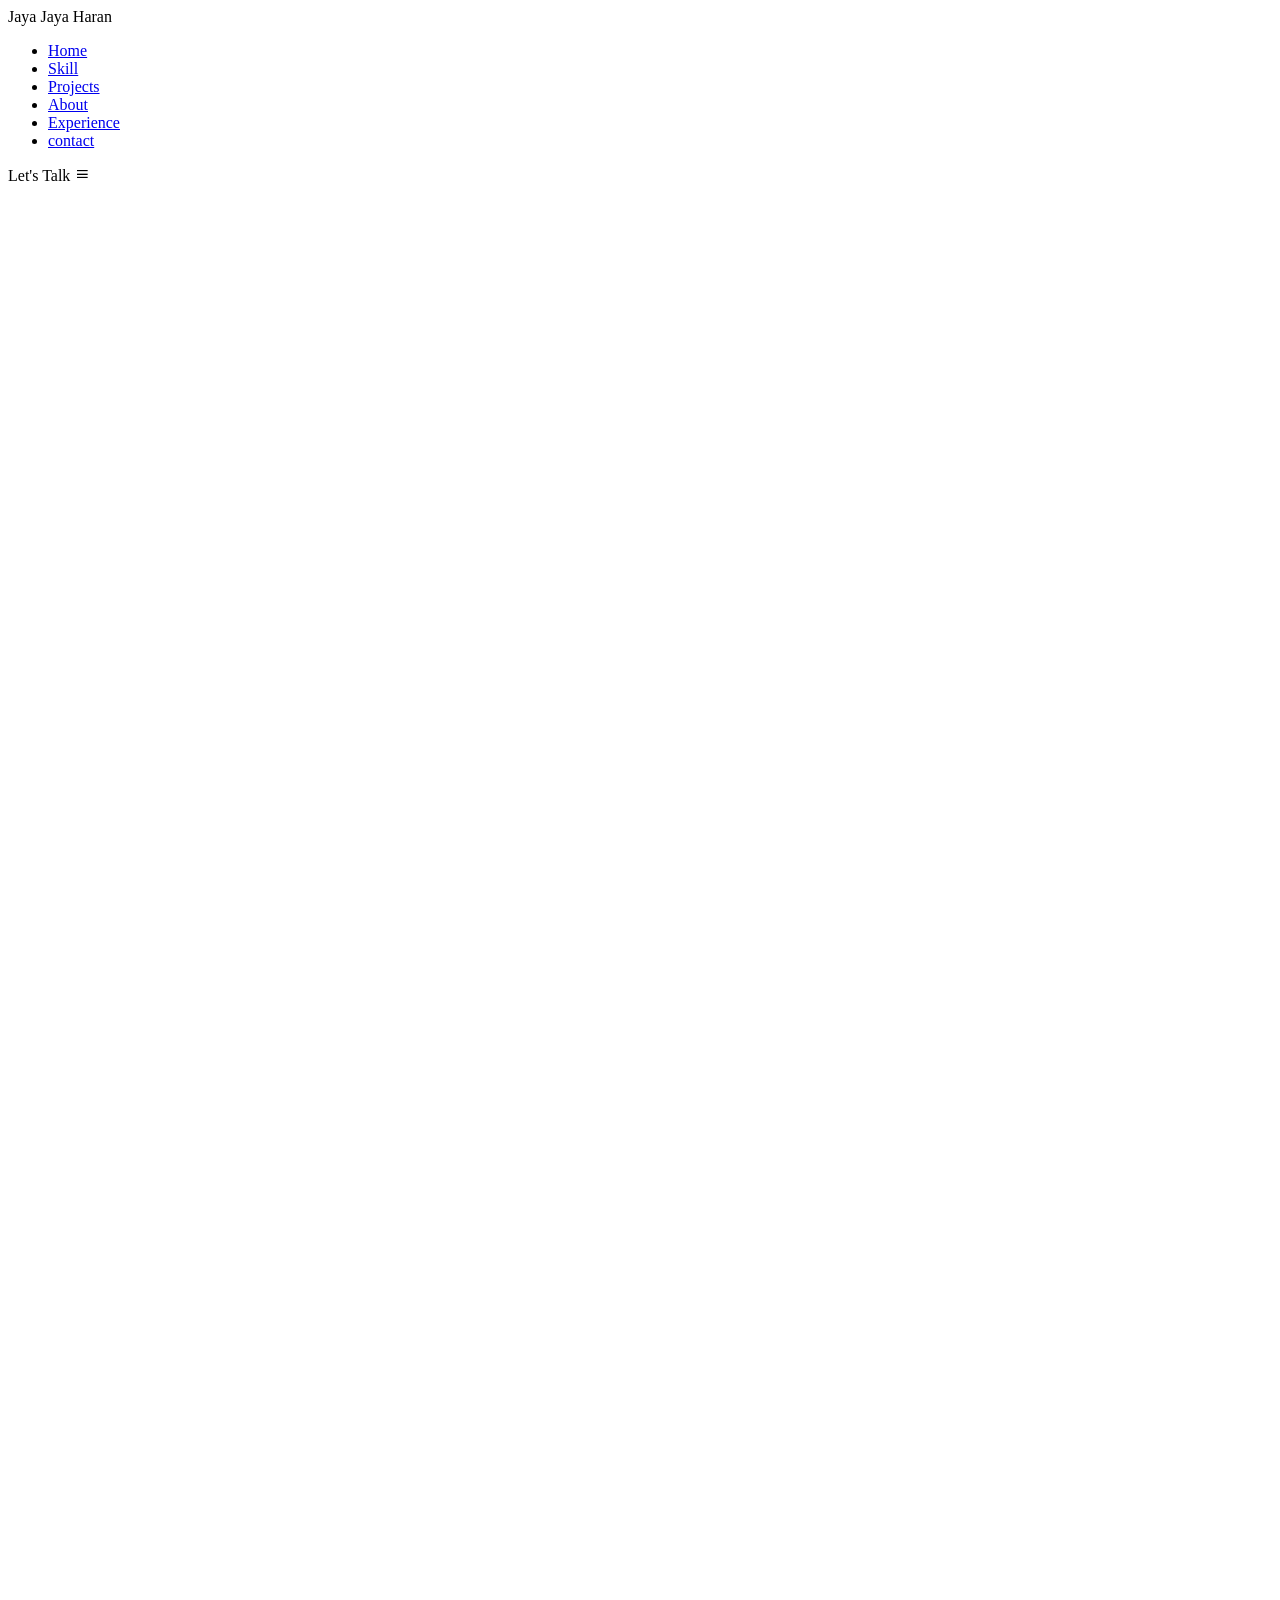
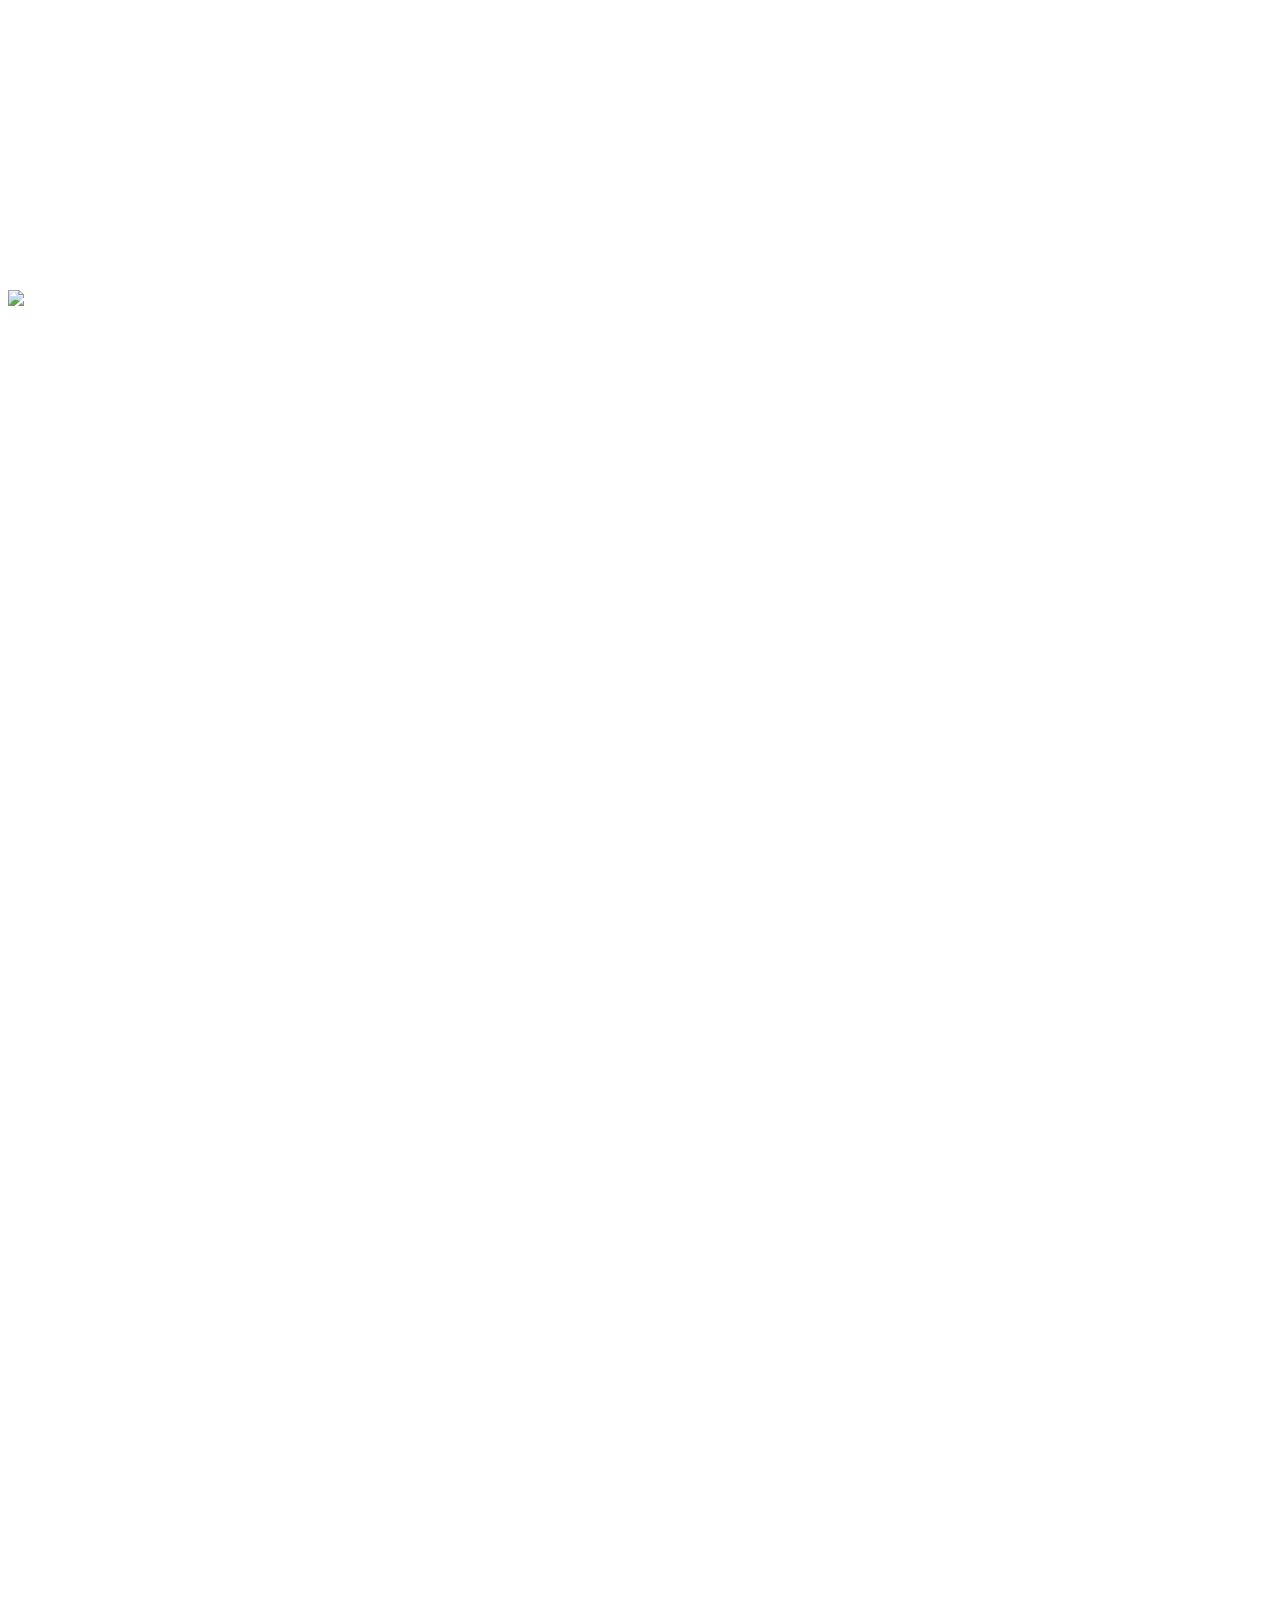
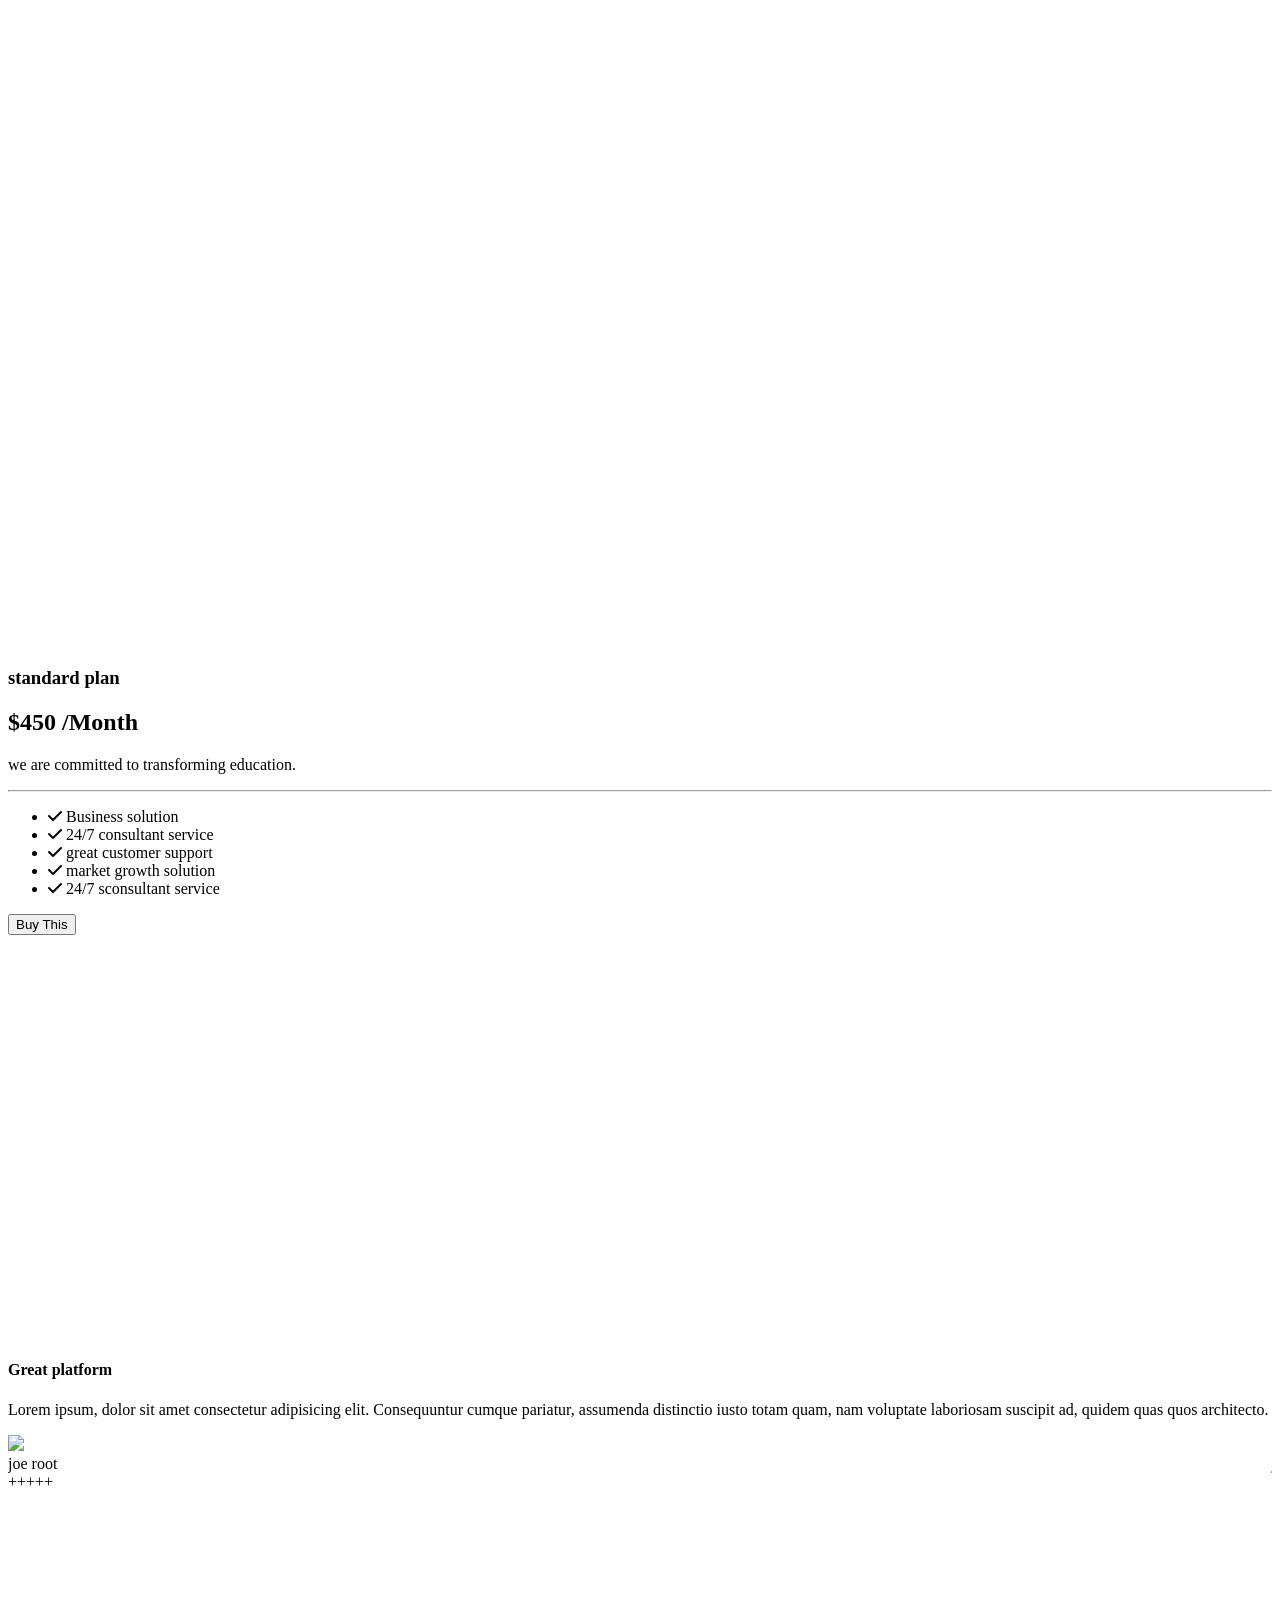
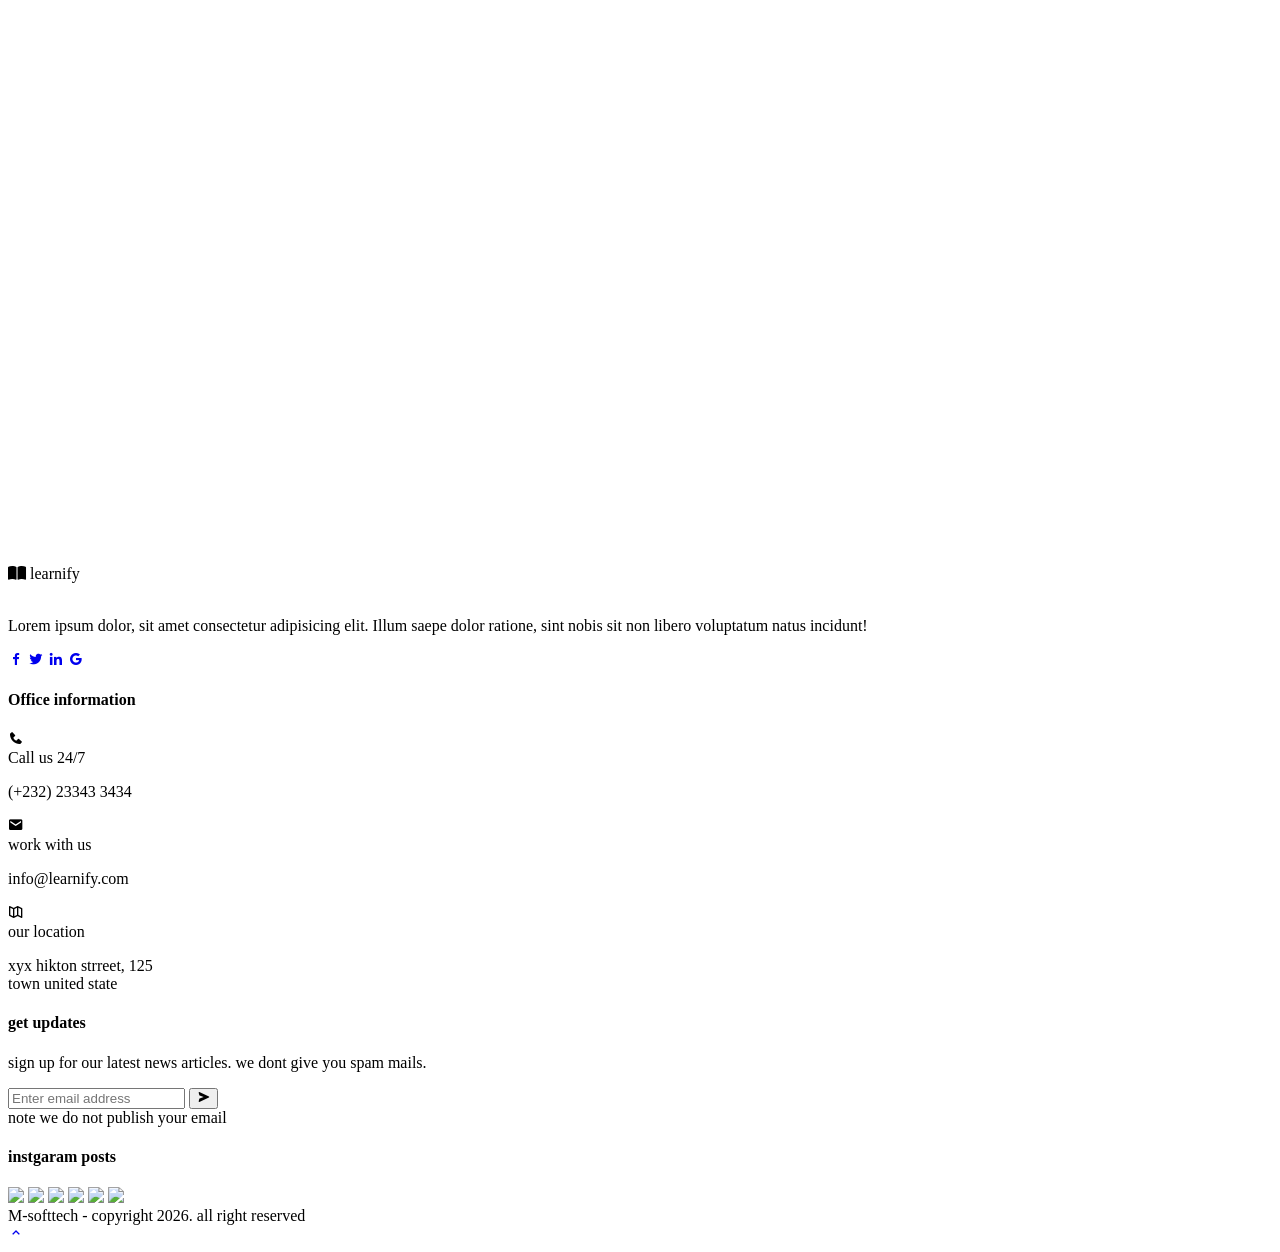
==== index.html @ f3041379 "Update index.html" ====
<!DOCTYPE html>
<html lang="en">
<head>
    <meta charset="UTF-8">
    <meta name="viewport" content="width=device-width, initial-scale=1.0">

   
     
    <title>Document</title>
    <link rel="stylesheet" href="style.css"/>
    <link href="https://cdnjs.cloudflare.com/ajax/libs/font-awesome/6.5.0/css/all.min.css" rel="stylesheet">
    <link href='https://unpkg.com/boxicons@2.1.4/css/boxicons.min.css' rel='stylesheet'>
    <link href="https://cdn.jsdelivr.net/npm/aos@2.3.4/dist/aos.css" rel="stylesheet"/>
    <link rel="stylesheet" href="https://cdn.jsdelivr.net/npm/swiper@11/swiper-bundle.min.css"/>
    


   
</head>
<body>

    <header class="header">
        <div class="container nav">
            <div class="logo">
        
                <span> Jaya Jaya Haran </span>
            </div>

            <ul class="menu" id="menu">
                <li> <a href="#home"> Home </a> </li>
                <li> <a href="#skills"> Skill </a> </li>
                <li> <a href="#courses"> Projects</a> </li>
                <li> <a href="#about-section"> About </a> </li>
                <li> <a href="#experience"> Experience</a> </li>
                <li> <a href="#contact"> contact </a> </li>
            </ul>

            <div class="nav-actions">
                <a class="btn primary"> Let's Talk</a>
                <i class="bx bx-menu hamburger" id="hamburger"></i>
            </div>
        </div>
    </header>

    <section class="home" id="home">
        <div class="container home-flex">

            <div class="home-text" data-aos="fade-left">
                <span class="badge">
                    <i class="fa-solid fa-bolt fa-fade"> </i> Available for freelance & full-time
                </span>
                <h2>Hello, i'm</h2>
                <h1>
                    Jaya Jaya Haran<br/>
                    <span class="gradient-text"> AI & Web Developer </span>
                </h1>
                <p>
                    I build responsive websites and intelligent web applications 
                    by combining modern web development with AI technologies to create efficient 
                    and engaging digital experiences.
                </p>

                <div class="buttons">
                    <a href="#" class="btn primary"> My Projects </a>
                    <a href="#" class="btn outline"> Contact Me</a>
                </div>

                <div class="rating">
                    <div class="count"> <i class="fa-solid fa-check fa-beat"> </i></div>
                    <div class="stars">
                       <i class="fa-solid fa-star fa-fade"></i>
                       <i class="fa-solid fa-star fa-fade"></i>
                       <i class="fa-solid fa-star fa-fade"></i>
                       <i class="fa-solid fa-star fa-fade"></i>
                       <i class="fa-solid fa-star-half-stroke fa-fade"></i>
                       <br/>
                       <span> (4.9)</span>
                       <small style="color:black;"> Client Satisfaction </small>
                    </div>

                    <div class="count"> <i class="fa-solid fa-trophy fa-beat"> </i></div>
                    <div class="stars">
                       <i class="fa-solid fa-star fa-fade"></i>
                       <i class="fa-solid fa-star fa-fade"></i>
                       <i class="fa-solid fa-star fa-fade"></i>
                       <i class="fa-solid fa-star fa-fade"></i>
                       <i class="fa-solid fa-star fa-fade"></i>
                       <br/>
                       <span> (5.0) </span>
                       <small style="color:black;"> Work Quality </small>
                    </div>
                </div>  
                
        </div>
 
            <div class="home-image" data-aos="fade-right">
                <img src="image/image/settings.png" class="img-rotate">
                <img src="image/image/Ai-star.png" class="homeIcon3">
                <div class="image-bg">
                    <img src="image/image/jjherofinal.png">
                </div>

                <div class="instructor-card">
                    <div class="avatars">
                        <img src="image/image/Ai-head.png">
                        <img src="image/image/herorobot.png">
                        <img src="image/image/scorpio.png">

                    </div>
                    <div>
                        <strong>50+</strong>
                        <span>AI-Tools</span>
                    </div>

                </div>

                
            </div>

            

        </div>

        <div class="stats-wrapper" data-aos="zoom-in">
                    <div class="stat-item">
                        <div class="icon-box">
                            <img src="image/image/icon1.png">
                        </div>
                        <div class="stat-text">
                            <h2> 3 Years+</h2>
                            <p> Experience</p>
                        </div>
                    </div>

                    <div class="stat-item">
                        <div class="icon-box">
                            <img src="image/image/icon2.png">
                        </div>
                        <div class="stat-text">
                            <h2> 20+</h2>
                            <p> Live Projects  </p>
                        </div>
                    </div>

                    <div class="stat-item">
                        <div class="icon-box">
                            <img src="image/image/icon3.png">
                        </div>
                        <div class="stat-text">
                            <h2> 10k+</h2>
                            <p> Followers </p>
                        </div>
                    </div>

        </div>
    </section>

    <section class="skills" id="skills">
        <div class="container">

            <div class="section-header" data-aos="zoom-in">
                <div>
                    <h2 class="heading"> Explore my Top <span class="gradient-text"> Skills </span></h2>
                </div>
                <a href="#" class="btn primary"> All Category </a>
            </div>

            <div class="category-grid" data-aos="fade-left">
                <div class="category-card">
                  <div class="icon design">
                    <img src="image/image/icon1.png">
                  </div>
                  <div>
                    <h3> Web Development </h3>
                    <span> 250+ courses available </span>
                  </div>
                </div>

                <div class="category-card ">
                  <div class="icon marketing">
                    <img src="image/image/icon2.png">
                  </div>
                  <div>
                    <h3> Prompt Engineering</h3>
                    <span> 300+ courses available </span>
                  </div>
                </div>

                <div class="category-card">
                  <div class="icon digital">
                    <img src="image/image/icon3.png">
                  </div>
                  <div>
                    <h3> Agentic AI </h3>
                    <span> 150+ courses available </span>
                  </div>
                </div>

                <div class="category-card">
                  <div class="icon business">
                    <img src="image/image/icon4.png">
                  </div>
                  <div>
                    <h3> Generative AI </h3>
                    <span> 170+ courses available </span>
                  </div>
                </div>

                <div class="category-card">
                  <div class="icon finance">
                    <img src="image/image/icon5.png">
                  </div>
                  <div>
                    <h3> AI and Green Skills </h3>
                    <span> 250+ courses available </span>
                  </div>
                </div>

                <div class="category-card">
                  <div class="icon self">
                    <img src="image/image/icon6.png">
                  </div>
                  <div>
                    <h3> Claude Code</h3>
                    <span> 250+ courses available </span>
                  </div>
                </div>

                <div class="category-card">
                  <div class="icon design">
                    <img src="image/image/icon7.png">
                  </div>
                  <div>
                    <h3> Robotics Process Automation </h3>
                    <span> 250+ courses available </span>
                  </div>
                </div>

                <div class="category-card">
                  <div class="icon design">
                    <img src="image/image/icon8.png">
                  </div>
                  <div>
                    <h3> Salesforce Development </h3>
                    <span> 250+ courses available </span>
                  </div>
                </div>

                <div class="category-card">
                  <div class="icon design">
                    <img src="image/image/icon9.png">
                  </div>
                  <div>
                    <h3> Experience Based Project  </h3>
                    <span> 250+ courses available </span>
                  </div>
                </div>
            </div>
        </div>
    </section>
    
    <section class="courses">
        <div class="container">
            <img src="image/image/settings.png" class="homeIcon3">

            <div class="section-header" data-aos="zoom-in">
                <div>
                    <h2 class="heading">My Real-World
                    <span class="gradient-text"> Projects  </span> </h2>
                    <p> we are committed to transforming eduction. </p>
                </div>
                <a href="#" class="btn primary"> see all </a>
            </div>

            <div class="course-grid" data-aos="fade-right">
                <!-- card 1 -->
                <div class="course-card">
                    <img src="image/image/pro.daily thanthi.jpeg">
                    <div class="course-content">
                        <span class="badge"> Web design </span>
                        <h3> Learn app development in 30 days </h3>

                        <div class="course-meta">
                            <div>
                                <i class="fa fa-user"></i> 500k+
                            </div>
                            <div>
                                <i class="fa fa-star"> </i> 4.9
                            </div>
                            <div>
                                <i class="fa fa-dollar-sign"> </i> $105.00
                            </div>
                        </div>
                    </div>
                </div>

                <!-- card 2 -->
                <div class="course-card">
                    <img src="image/image/pro.thanthione.jpeg">
                    <div class="course-content">
                        <span class="badge"> Graphic Design </span>
                        <h3> advance motion graphics </h3>

                        <div class="course-meta">
                            <div>
                                <i class="fa fa-user"></i> 500k+
                            </div>
                            <div>
                                <i class="fa fa-star"> </i> 4.9
                            </div>
                            <div>
                                <i class="fa fa-dollar-sign"> </i> $105.00
                            </div>
                        </div>
                    </div>
                </div>

                <!-- card 3 -->
                <div class="course-card">
                    <img src="image/image/pro.thanthitv.jpeg">
                    <div class="course-content">
                        <span class="badge green"> Web design </span>
                        <h3> Learn cms development in 30 days </h3>

                        <div class="course-meta">
                            <div>
                                <i class="fa fa-user"></i> 500k+
                            </div>
                            <div>
                                <i class="fa fa-star"> </i> 4.9
                            </div>
                            <div>
                                <i class="fa fa-dollar-sign"> </i> $105.00
                            </div>
                        </div>
                    </div>
                </div>

                <!-- card 4 -->
                <div class="course-card">
                    <img src="image/image/pro.dtnext.jpeg">
                    <div class="course-content">
                        <span class="badge"> Web design </span>
                        <h3> Learn app development in 30 days </h3>

                        <div class="course-meta">
                            <div>
                                <i class="fa fa-user"></i> 500k+
                            </div>
                            <div>
                                <i class="fa fa-star"> </i> 4.9
                            </div>
                            <div>
                                <i class="fa fa-dollar-sign"> </i> $105.00
                            </div>
                        </div>
                    </div>
                </div>

                <!-- card 5 -->
                <div class="course-card">
                    <img src="image/image/pro.bmw.jpeg">
                    <div class="course-content">
                        <span class="badge purple"> art </span>
                        <h3> advance drawing </h3>

                        <div class="course-meta">
                            <div>
                                <i class="fa fa-user"></i> 500k+
                            </div>
                            <div>
                                <i class="fa fa-star"> </i> 4.9
                            </div>
                            <div>
                                <i class="fa fa-dollar-sign"> </i> $105.00
                            </div>
                        </div>
                    </div>
                </div>

                <!-- card 6 -->
                <div class="course-card">
                    <img src="image/image/pro.realestate.jpeg">
                    <div class="course-content">
                        <span class="badge"> media </span>
                        <h3> advance videgraphy course </h3>

                        <div class="course-meta">
                            <div>
                                <i class="fa fa-user"></i> 500k+
                            </div>
                            <div>
                                <i class="fa fa-star"> </i> 4.9
                            </div>
                            <div>
                                <i class="fa fa-dollar-sign"> </i> $105.00
                            </div>
                        </div>
                    </div>
                </div>
            </div>
        </div>
    </section>

    <!--about section-->

    <section class="about-section">
        <div class="about-container">

            <div class="about-left" data-aos="fade-left">
                <div class="dots"></div>
                <div class="blog"></div>
                <img src="image/image/about.jpg" class="main-img">
                <div class="video-card">
                    <div style="position: relative;">
                        <img src="image/image/about1.jpg">
                        <div class="play-btn">
                            <i class="bx bx-play"> </i>
                            <div class="rippleCircle"></div>
                        </div>
                        
                    </div>
                </div>

               <div class="award-card">
                  <div class="award-icon">
                      <i class="bx bx-trophy"></i>
                  </div>
                  <div class="award-text">
                      <h4>29+</h4>
                      <span> wonderful awards</span>
                  </div>
               </div>
            </div>

            <div class="about-right" data-aos="fade-right">
                <small>ABOUT US </small>
                <h2 class="heading">
                    Learn & grow your skills <br/>
                    From <span class="highlight"> Any where</span>
                </h2>
                <p>Lorem ipsum dolor, sit amet consectetur adipisicing elit. 
                    Dicta iusto possimus nesciunt unde ipsum optio repellendus,
                    dolore dignissimos.
                </p>
                <ul class="about-list">
                    <li>
                        <div class="check">
                            <i class="bx bx-check"></i>
                        </div>
                        Expert traniers
                    </li>
                    <li>
                        <div class="check">
                            <i class="bx bx-check"></i>
                        </div>
                        online remote learning
                    </li>
                    <li>
                        <div class="check">
                            <i class="bx bx-check"></i>
                        </div>
                        Lifetime access
                    </li>
                </ul>
            </div>

            <div class="circle-shapes"></div>
        </div>
    </section>

    <!--pricing section-->

    <section class="pricing">
        <div class="container">
            <div class="common-header" data-aos="zoom-in">
                <span class="small-title"> price plans </span>
                <h2 class="heading">pricing & <span class="highlight"
                > plans </span>
                <p><spam class="save"> save over 25% </spam>
                when you select annual billing </p>
                <br/>
                <div class="toggle">
                    <button class="active"> Monthly plan </button>
                    <button> Yearly plan </button>
                </div>
            </div>

            <div class="pricing-grid">

                <!--basic-->

                <div class="price-card" data-aos="fade-left">
                    <h3> Basic plan </h3>
                    <h1> $250 <span> /Month </span> </h1>
                    <p class="desc"> we are committed to transforming 
                    education. </p>
                    <hr/>

                    <ul>
                        <li>
                            <i class="fa fa-check"> </i> Business
                            solution
                        </li>
                        <li>
                            <i class="fa fa-check"> </i> 24/7 
                            consultant service
                        </li>
                        <li>
                            <i class="fa fa-check"> </i> great
                            customer support
                        </li>
                        <li class="disabled">
                            <i class="fa fa-check"> </i> market growth
                            solution
                        </li>
                        <li class="disabled">
                            <i class="fa fa-check"> </i> 24/7
                            sconsultant service
                        </li>
                    </ul>
                    <button class="btn outline"> Buy This </button>
            </div>

            <!--standard-->

                <div class="price-card active">
                    <h3> standard plan </h3>
                    <h1> $450 <span> /Month </span> </h1>
                    <p class="desc"> we are committed to transforming 
                    education. </p>
                    <hr/>

                    <ul>
                        <li>
                            <i class="fa fa-check"> </i> Business
                            solution
                        </li>
                        <li>
                            <i class="fa fa-check"> </i> 24/7 
                            consultant service
                        </li>
                        <li>
                            <i class="fa fa-check"> </i> great
                            customer support
                        </li>
                        <li>
                            <i class="fa fa-check"> </i> market growth
                            solution
                        </li>
                        <li>
                            <i class="fa fa-check"> </i> 24/7
                            sconsultant service
                        </li>
                    </ul>
                    <button class="btn outline"> Buy This </button>
            </div>

            <!--premium-->

                <div class="price-card" data-aos="fade-up">
                    <h3> premium plan </h3>
                    <h1> $650 <span> /Month </span> </h1>
                    <p class="desc"> we are committed to transforming 
                    education. </p>
                    <hr/>

                    <ul>
                        <li>
                            <i class="fa fa-check"> </i> Business
                            solution
                        </li>
                        <li>
                            <i class="fa fa-check"> </i> 24/7 
                            consultant service
                        </li>
                        <li>
                            <i class="fa fa-check"> </i> great
                            customer support
                        </li>
                        <li class="disabled">
                            <i class="fa fa-check"> </i> market growth
                            solution
                        </li>
                        <li class="disabled">
                            <i class="fa fa-check"> </i> 24/7
                            sconsultant service
                        </li>
                    </ul>
                    <button class="btn outline"> Buy This </button>
            </div>
        </div>

    </section>

    <!--testimonial-->

    <section class="testimonial-section">
        <div class="container">
             <div class="section-header" data-aos="zoom-in">
                <h2 class="heading" style="width: 400px; color:white;">
                    what our students are saying
                </h2> 
                <p style="max-width: 400px; width:100%; color:#f9f9f9;">
                    educate the ultimate destination for knowledge seekers
                    and educators alike. we are commited to transforming
                    education.
                </p>  
             </div>
              
             <div class="swiper testimonialSwiper" data-aos"fade-left">
                <div class="swiper-wrapper">

                    <!--slide 1-->
                    <div class="swiper-slide">
                        <div class="testimonial-card">
                            <div>
                                <h4> Great platform </h4>
                                <p>
                                    Lorem ipsum, dolor sit amet consectetur adipisicing elit. Consequuntur 
                                    cumque pariatur, assumenda distinctio iusto totam quam, nam voluptate laboriosam 
                                    suscipit ad, quidem quas quos architecto.
                                </p>
                            </div>

                            <div class="divider"></div>
                            <div class="user">
                                <img src="image/image/t1.jpg">
                                <div>
                                    <div class="name"> joe root </div>
                                    <div class="stars"> +++++ </div>

                                </div>
                            </div>
                        </div>
                    </div>

                    <!--slide 2-->
                    <div class="swiper-slide">
                        <div class="testimonial-card">
                            <div>
                                <h4> Great platform </h4>
                                <p>
                                    Lorem ipsum, dolor sit amet consectetur adipisicing elit. Consequuntur 
                                    cumque pariatur, assumenda distinctio iusto totam quam, nam voluptate laboriosam 
                                    suscipit ad, quidem quas quos architecto.
                                </p>
                            </div>

                            <div class="divider"></div>
                            <div class="user">
                                <img src="image/image/t2.jpg">
                                <div>
                                    <div class="name"> joe root </div>
                                    <div class="stars"> +++++ </div>

                                </div>
                            </div>
                        </div>
                    </div>

                    <!--slide 3-->
                    <div class="swiper-slide">
                        <div class="testimonial-card">
                            <div>
                                <h4> Great platform </h4>
                                <p>
                                    Lorem ipsum, dolor sit amet consectetur adipisicing elit. Consequuntur 
                                    cumque pariatur, assumenda distinctio iusto totam quam, nam voluptate laboriosam 
                                    suscipit ad, quidem quas quos architecto.
                                </p>
                            </div>

                            <div class="divider"></div>
                            <div class="user">
                                <img src="image/image/t3.jpg">
                                <div>
                                    <div class="name"> joe root </div>
                                    <div class="stars"> +++++ </div>

                                </div>
                            </div>
                        </div>
                    </div>

                    <!--slide 4-->
                    <div class="swiper-slide">
                        <div class="testimonial-card">
                            <div>
                                <h4> Great platform </h4>
                                <p>
                                    Lorem ipsum, dolor sit amet consectetur adipisicing elit. Consequuntur 
                                    cumque pariatur, assumenda distinctio iusto totam quam, nam voluptate laboriosam 
                                    susckin ad gyrygyg jhyytty.
                                </p>
                            </div>

                            <div class="divider"></div>
                            <div class="user">
                                <img src="image/image/t1.jpg">
                                <div>
                                    <div class="name"> joe root </div>
                                    <div class="stars"> +++++ </div>

                                </div>
                            </div>
                        </div>
                    </div>
                </div>
    </div>    


    </section>

    <!--quote section-->

    <section class="quote-section">
        <div class="quote-container">
            <div class="quote-image" data-aos="fade-left">
                <img src="image/image/offer-banner.png">
            </div>

            <div class="quote-form" data-aos="fade-right">
                <small> Make an Appointments </small>
                <h2 class="heading"> request a free <span class="highlight"> Quote </span></h2>
                <br/>
                <form>
                    <div class="form-row">
                        <input type="text" id="name"  placeholder="Your Name">
                        <input type="email" id="email" placeholder="Email Address">
                        
                    </div>
                    
                    <input type="text" id="subject" placeholder="subject">
                    <textarea id="message"  placeholder="Type Your Message"></textarea>
                    <button type="button" onclick="sendMail()" class="btn primary">submit message</button>
                </form>
            </div>
        </div>
    </section>

    <!--blog section-->
 
    <section class="blog-section">
        <div class="container">
            <div class="common-header" data-aos="zoom-in">
                <small> blog post </small>
                <h2 class="heading"> News & <span class="highlight"> 
                    UPdates</span></h2>
            </div>

            <div class="blog-grid">
                <!--blog card 1-->
                <div class="blog-card" data-aos="fade-left">
                    <div class="blog-image">
                        <img src="image/image/blog-1.jpg">
                        <span class="date"> 25.05.2025</span>
                    </div>
                    <p class="meta">
                         Business solution <span> / BY DAVID DOLEAN </span>
                    </p>
                    <h3> Old generation settele tips of the new ages upps!</h3>
                    <button class="btn primary"> Read More </button>
                </div>

                <!--blog card 2-->
                <div class="blog-card" data-aos="fade-left">
                    <div class="blog-image">
                        <img src="image/image/blog-2.jpg">
                        <span class="date"> 25.05.2025</span>
                    </div>
                    <p class="meta">
                         Business solution <span> / BY DAVID DOLEAN </span>
                    </p>
                    <h3> Old generation settele tips of the new ages upps!</h3>
                    <button class="btn primary"> Read More </button>
                </div>

                <!--blog card 3-->
                <div class="blog-card" data-aos="fade-left">
                    <div class="blog-image">
                        <img src="image/image/blog-3.jpg">
                        <span class="date"> 25.05.2025</span>
                    </div>
                    <p class="meta">
                         Business solution <span> / BY DAVID DOLEAN </span>
                    </p>
                    <h3> Old generation settele tips of the new ages upps!</h3>
                    <button class="btn primary"> Read More </button>
                </div>

            </div>
        </div>
    </section>

    <!--footer-->
    <footer class="footer">
        <div class="footer-container">

            <div class="footer-col">
                <div class="logo">
                    <i class="fa-solid fa-book-open"></i>
                    <span> learnify </span>
                </div>
                <br/>
                <p>
                    Lorem ipsum dolor, sit amet consectetur adipisicing elit. 
                    Illum saepe dolor ratione, sint nobis sit non libero
                     voluptatum natus incidunt!
                </p>

                <div class="socials">
                    <a href="#"><i class="bx bxl-facebook"> </i></a>
                    <a href="#"><i class="bx bxl-twitter"> </i></a>
                    <a href="#"><i class="bx bxl-linkedin"> </i></a>
                    <a href="#"><i class="bx bxl-google"> </i></a>
                </div>

            </div>

            <div class="footer-col">
                <h4> Office information </h4>
                <div class="info">
                    <div class="footerIcon">
                        <i class="bx bxs-phone"></i>
                    </div>
                    <div>
                        <span>Call us 24/7 </span>
                        <p>(+232) 23343 3434</p>
                    </div>
                </div>

                <div class="info">
                    <div class="footerIcon">
                        <i class="bx bxs-envelope"></i>
                    </div>
                    <div>
                        <span> work with us</span>
                        <p>info@learnify.com</p>
                    </div>
                </div>

                <div class="info">
                    <div class="footerIcon">
                        <i class="bx bx-map-alt"></i>
                    </div>
                    <div>
                        <span>our location </span>
                        <p> xyx hikton strreet, 125<br/> town united state</p>
                    </div>
                </div>
            </div>

            <div class="footer-col">
                <h4> get updates </h4>
                <p> sign up for our latest news articles.
                    we dont give you spam mails.
                </p>
                <div class="newsletter">
                    <input type="email" placeholder="Enter email address">
                    <button><i class="bx bxs-send"></i></button>
                </div>
                <div class="note">
                    note we do not publish your email
                </div>
            </div>

            <div class="footer-col">
                <h4> instgaram posts </h4>
                <div class="insta-grid">
                    <img src="image/image/about.jpg">
                    <img src="image/image/about1.jpg">
                    <img src="image/image/about2.jpg">
                    <img src="image/image/blog-1.jpg">
                    <img src="image/image/blog-2.jpg">
                    <img src="image/image/blog-3.jpg">
                </div>
            </div>
        </div>

        <div class="footer-bottom">
            M-softtech - copyright 2026. all right reserved
        </div>
        <a class="scroll-top" href="#top"> 
            <i class="bx bx-chevron-up"></i>
        </a>
    </footer>

    <script src="https://cdn.jsdelivr.net/npm/emailjs-com@3/dist/email.min.js"></script>

<script>

(function(){
emailjs.init("VIkeJvMLtu7waqrSd"); 
})();

function sendMail(){

var params = {
name: document.getElementById("name").value,
email: document.getElementById("email").value,
subject: document.getElementById("subject").value,
message: document.getElementById("message").value
};

emailjs.send("service_vnvthb8","template_kcks21m",params)
.then(function(res){

alert("Message Sent Successfully ✅");

document.getElementById("name").value="";
document.getElementById("email").value="";
document.getElementById("subject").value="";
document.getElementById("message").value="";

})
.catch(function(err){
alert("Failed to send message ❌");
});

}

</script>
      

    <script src="https://cdn.jsdelivr.net/npm/swiper@11/swiper-bundle.min.js"> </script> 

    <script src="https://cdnjs.cloudflare.com/ajax/libs/aos/2.3.4/aos.js"> </script>

    <script src="custom.js"> </script> 

    
</body>  

</html>
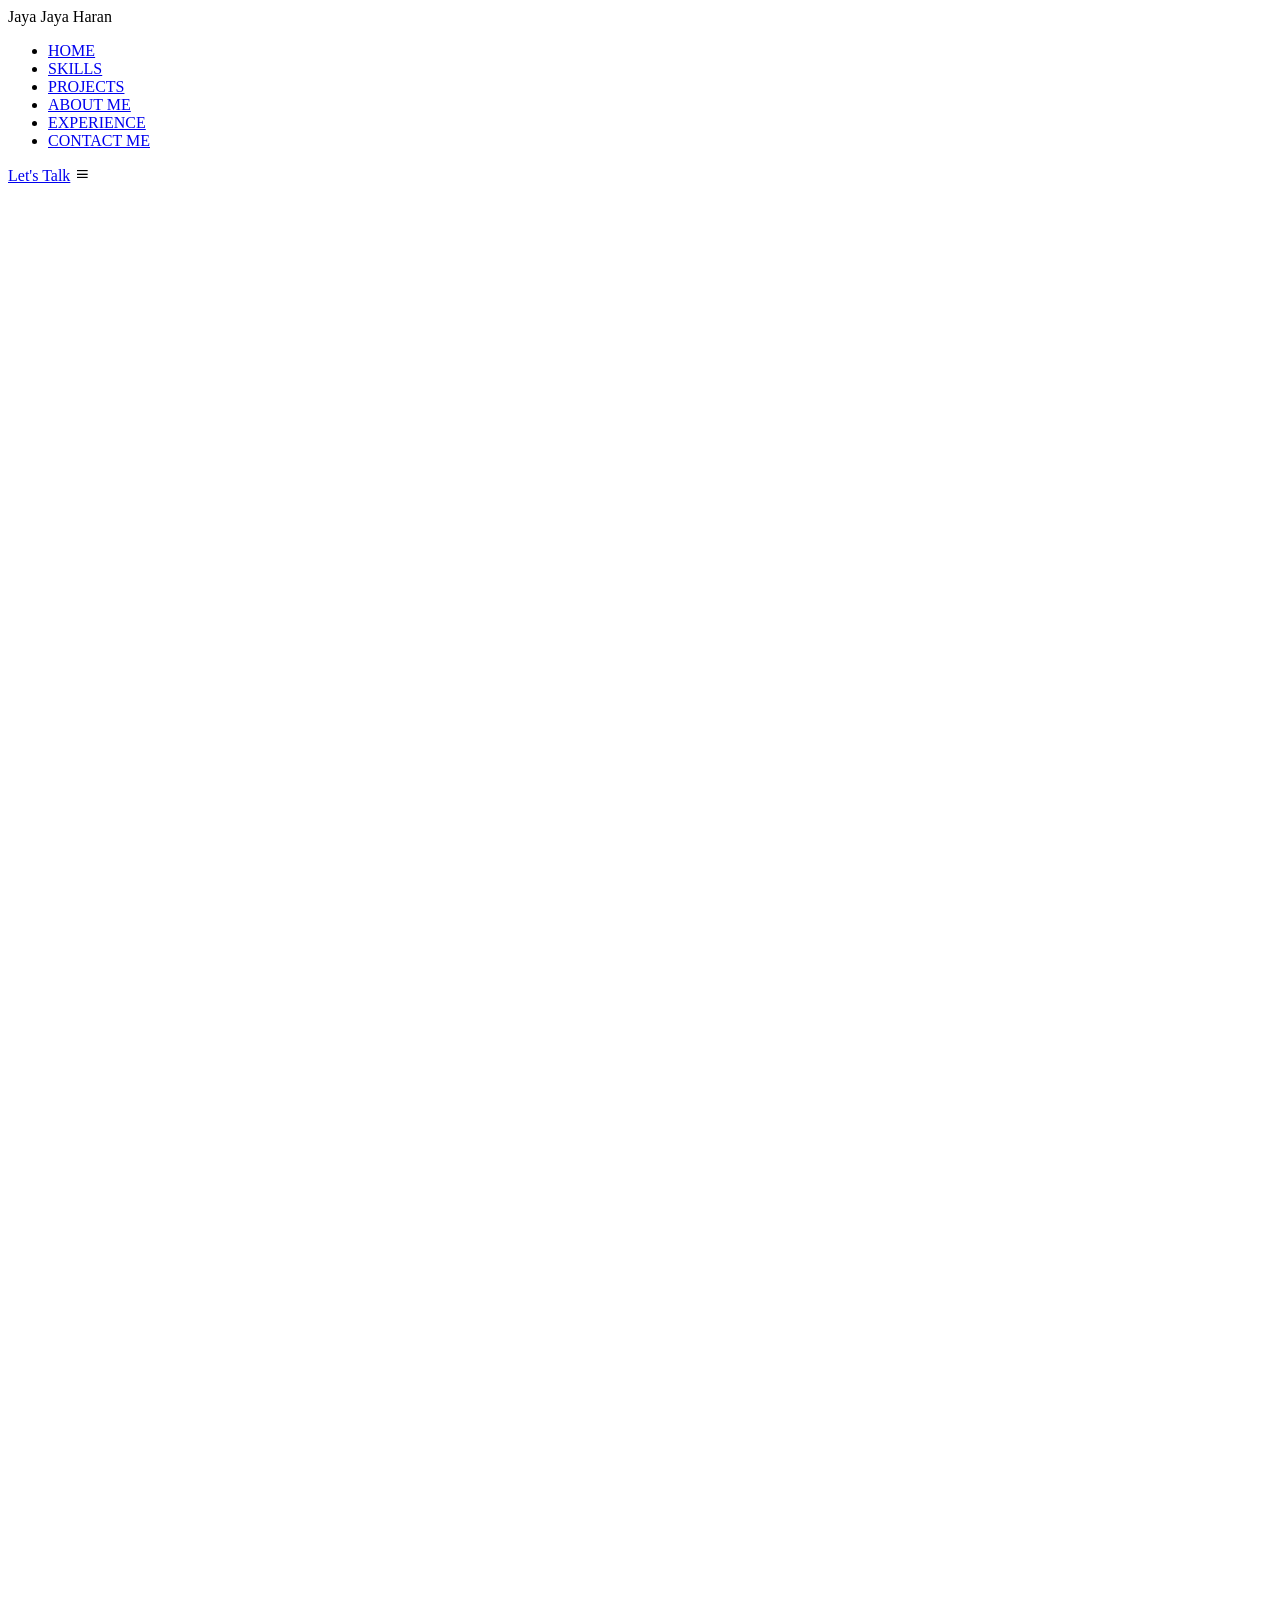
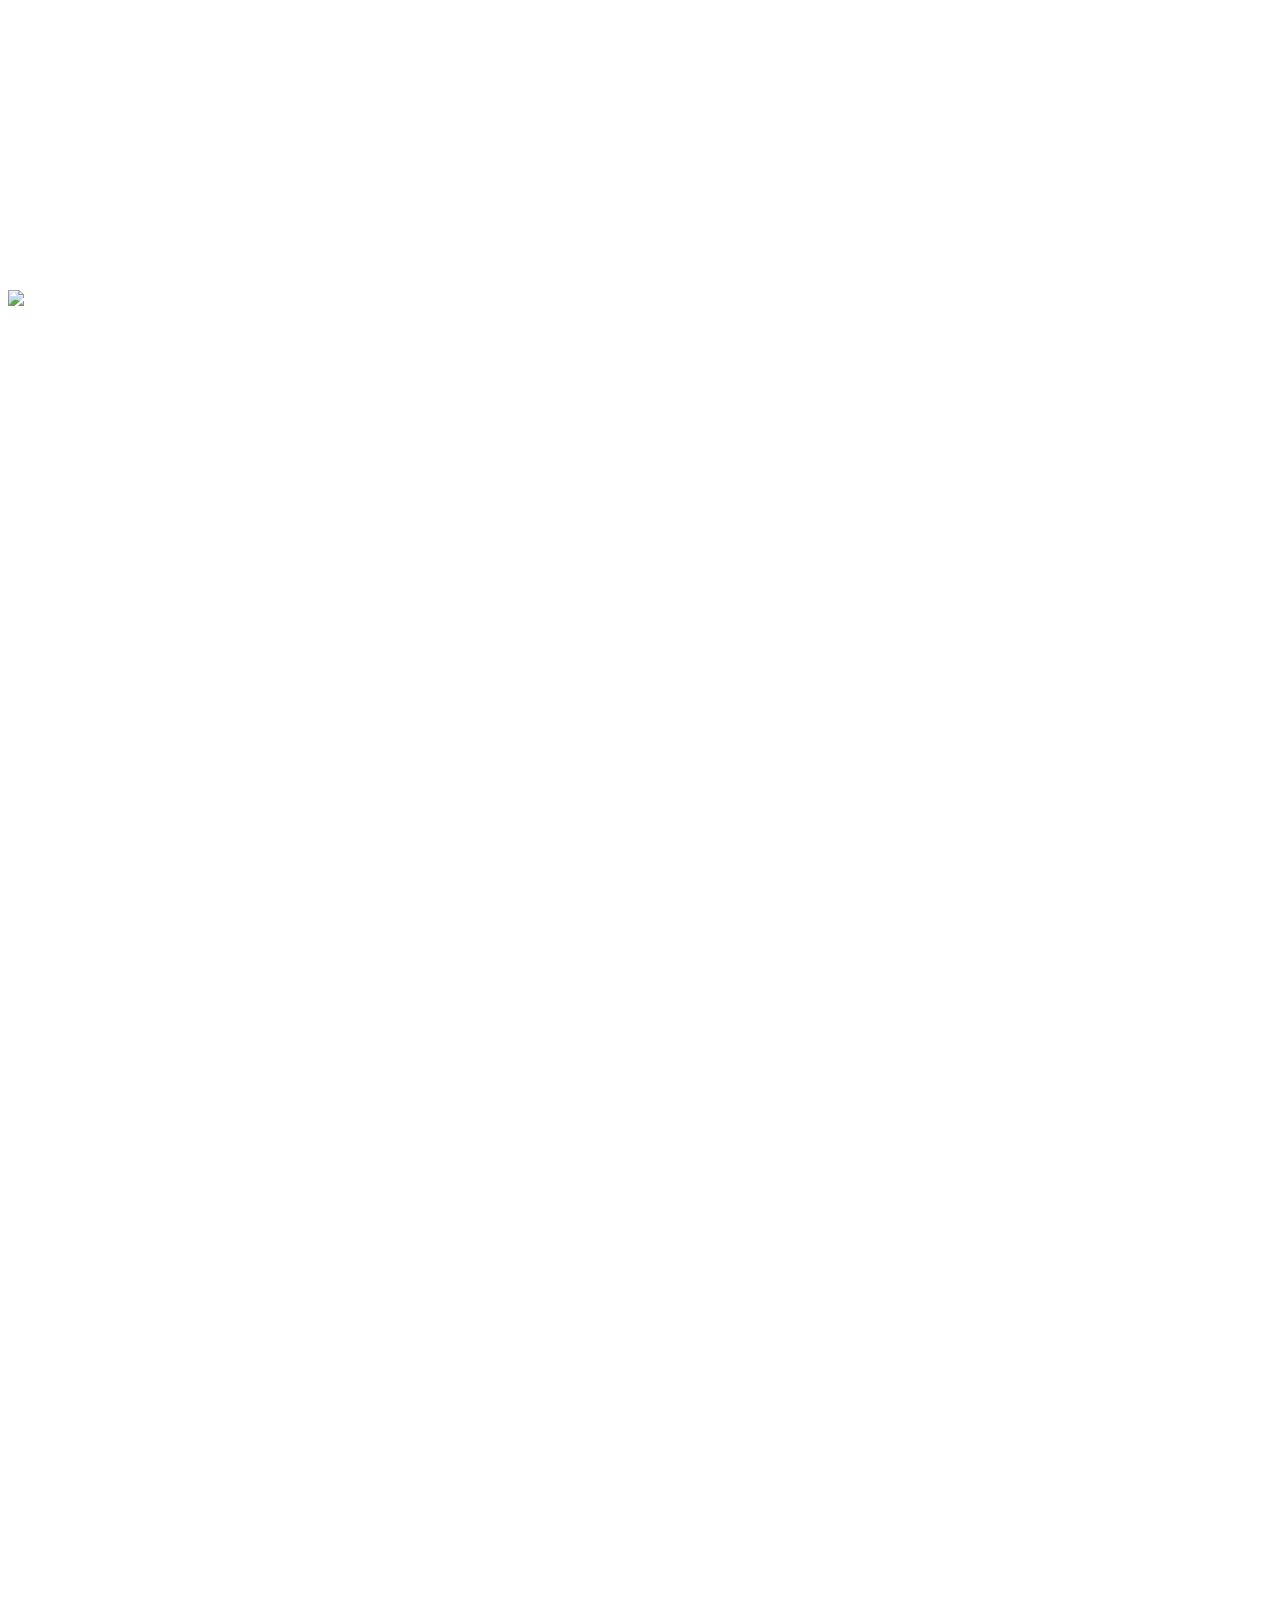
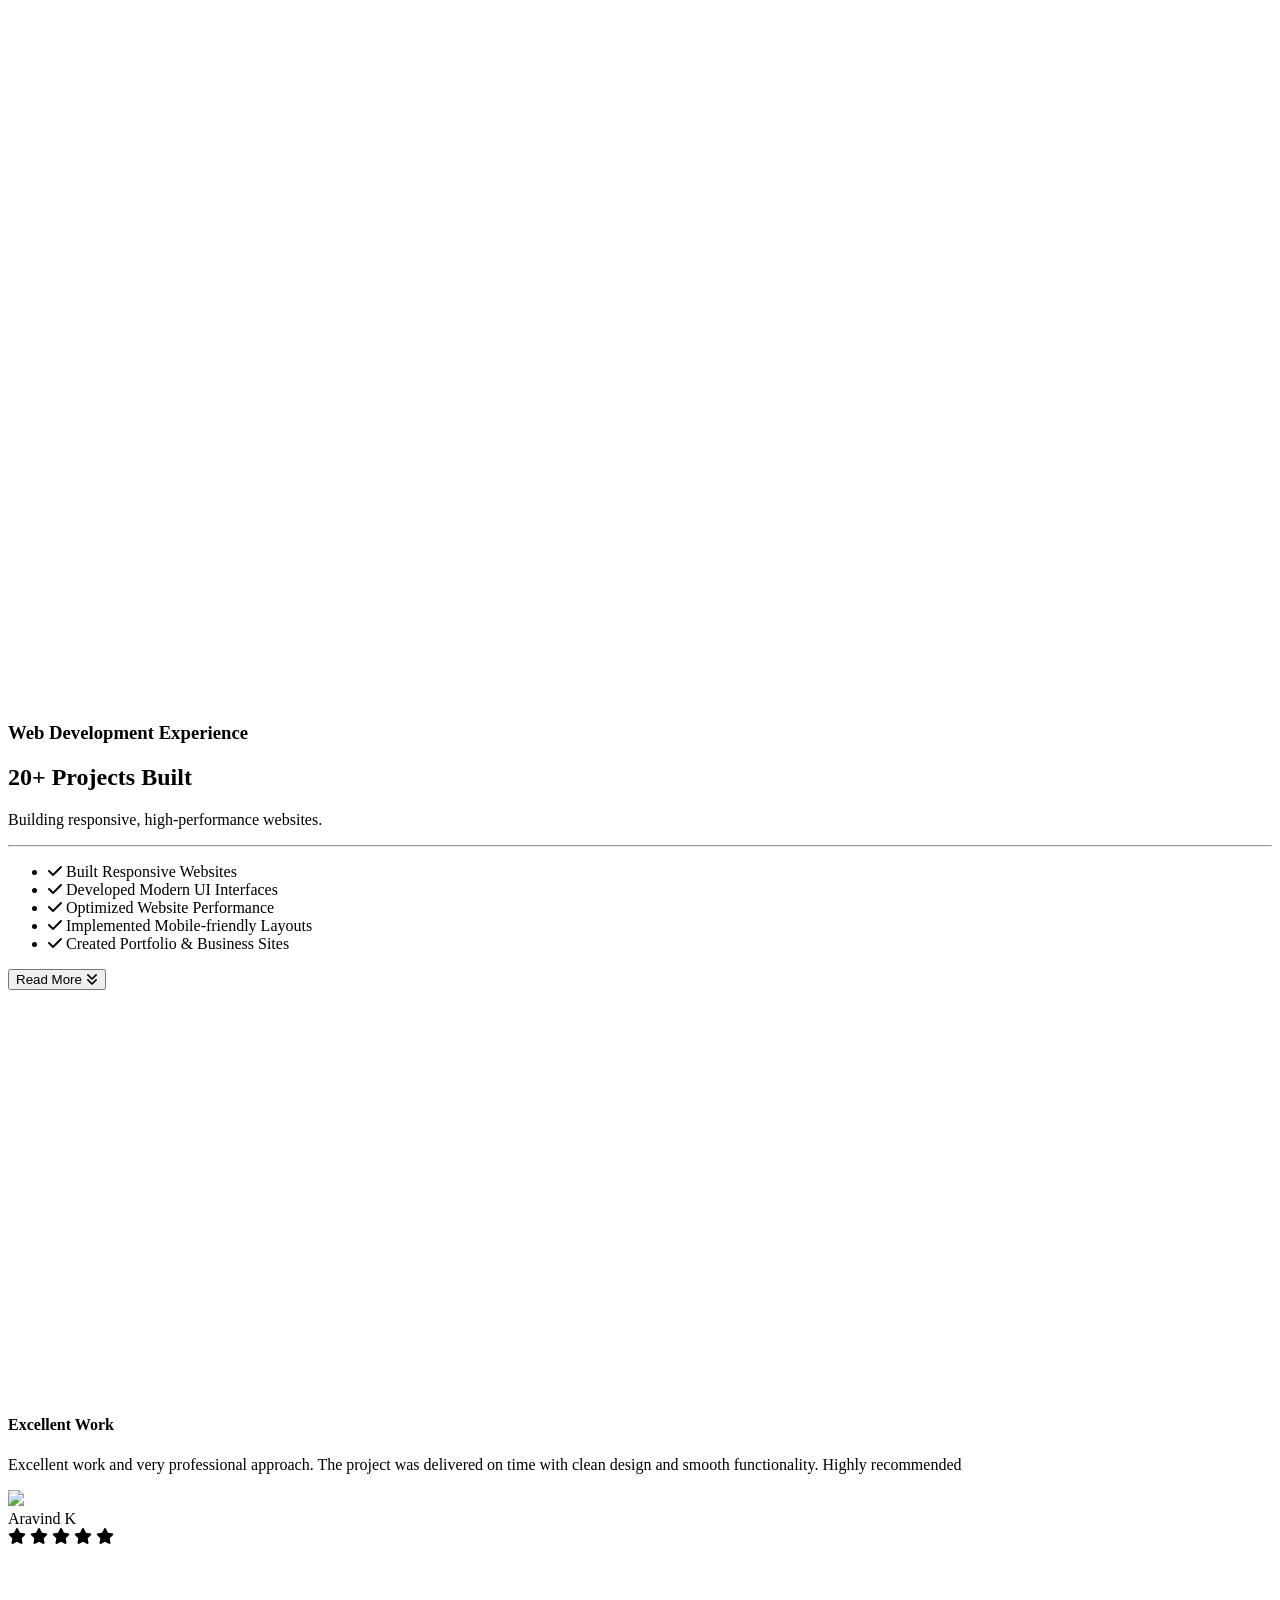
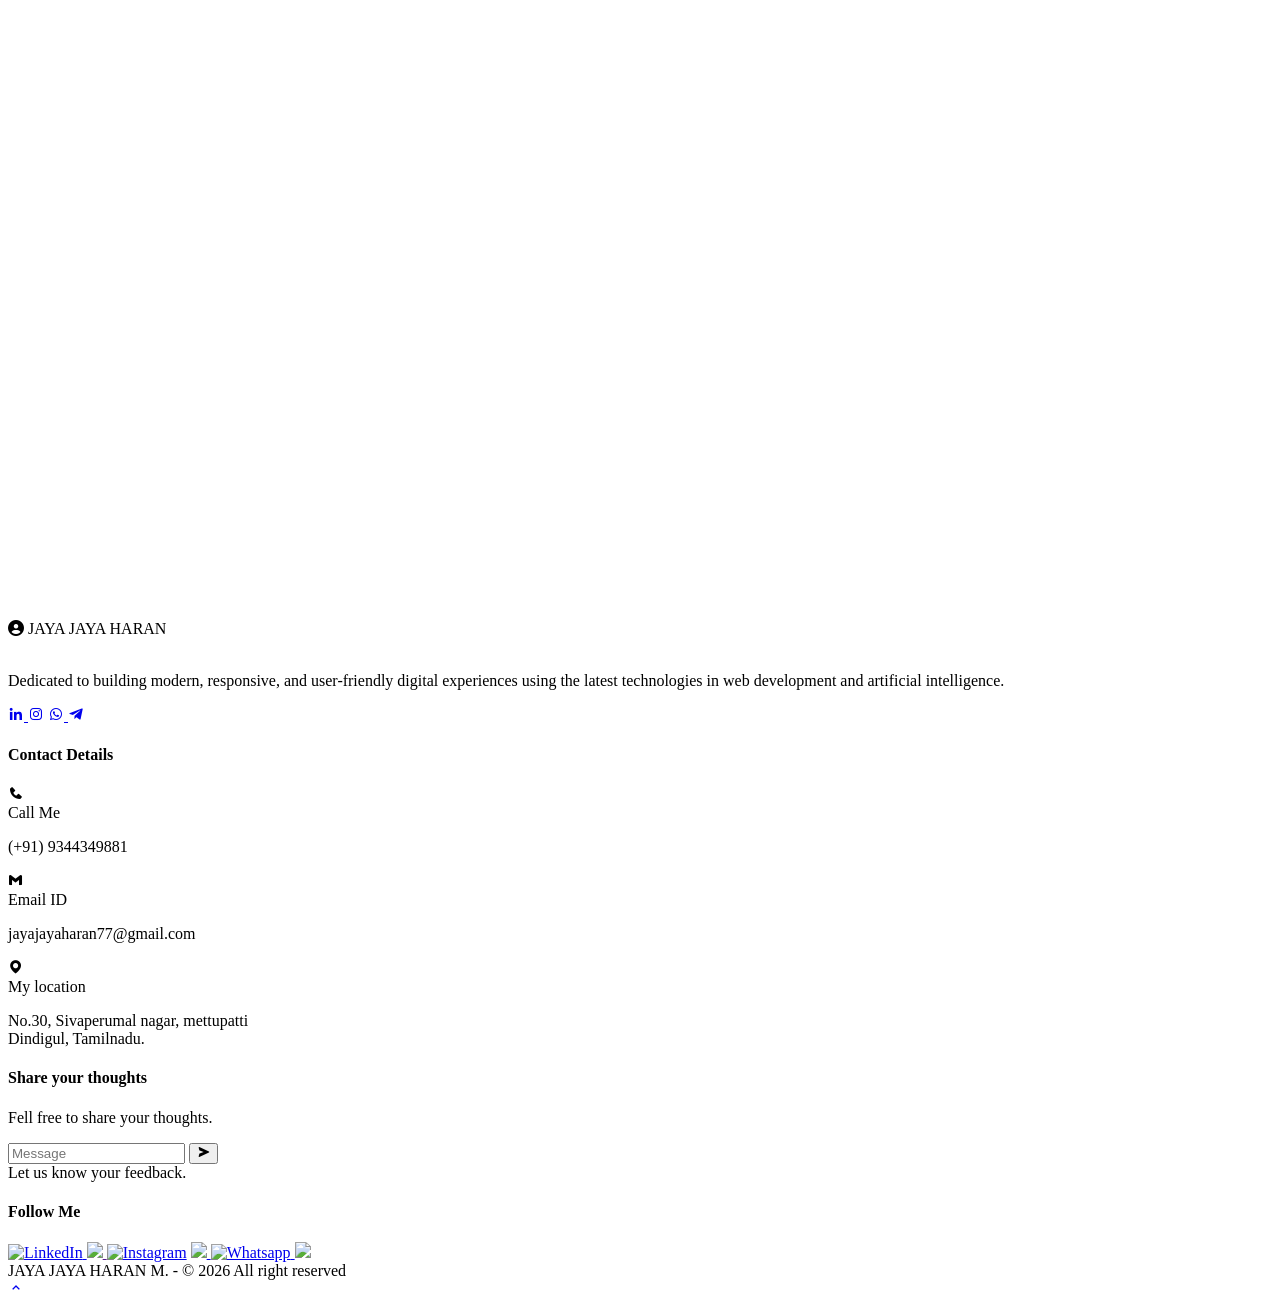
==== commit 8455a220: "Update print statement from 'Hello' to 'Goodbye'" ====
--- a/index.html
+++ b/index.html
@@ -27,16 +27,16 @@
             </div>
 
             <ul class="menu" id="menu">
-                <li> <a href="#home"> Home </a> </li>
-                <li> <a href="#skills"> Skill </a> </li>
-                <li> <a href="#courses"> Projects</a> </li>
-                <li> <a href="#about-section"> About </a> </li>
-                <li> <a href="#experience"> Experience</a> </li>
-                <li> <a href="#contact"> contact </a> </li>
+                <li> <a href="#home"> HOME </a> </li>
+                <li> <a href="#skills"> SKILLS </a> </li>
+                <li> <a href="#projects"> PROJECTS</a> </li>
+                <li> <a href="#about-section"> ABOUT ME </a> </li>
+                <li> <a href="#Experience"> EXPERIENCE</a> </li>
+                <li> <a href="#contact"> CONTACT ME </a> </li>
             </ul>
 
             <div class="nav-actions">
-                <a class="btn primary"> Let's Talk</a>
+                <a href="#contact" class="btn primary"> Let's Talk</a>
                 <i class="bx bx-menu hamburger" id="hamburger"></i>
             </div>
         </div>
@@ -61,9 +61,10 @@
                 </p>
 
                 <div class="buttons">
-                    <a href="#" class="btn primary"> My Projects </a>
-                    <a href="#" class="btn outline"> Contact Me</a>
-                </div>
+                    <a href="#projects" class="btn primary"> My Projects </a> 
+                    <a href="#contact" class="btn outline"> Contact Me</a>
+                </div>
+             
 
                 <div class="rating">
                     <div class="count"> <i class="fa-solid fa-check fa-beat"> </i></div>
@@ -72,9 +73,9 @@
                        <i class="fa-solid fa-star fa-fade"></i>
                        <i class="fa-solid fa-star fa-fade"></i>
                        <i class="fa-solid fa-star fa-fade"></i>
-                       <i class="fa-solid fa-star-half-stroke fa-fade"></i>
+                       <i class="fa-solid fa-star fa-fade"></i>
                        <br/>
-                       <span> (4.9)</span>
+                       <span>  </span>
                        <small style="color:black;"> Client Satisfaction </small>
                     </div>
 
@@ -84,20 +85,20 @@
                        <i class="fa-solid fa-star fa-fade"></i>
                        <i class="fa-solid fa-star fa-fade"></i>
                        <i class="fa-solid fa-star fa-fade"></i>
-                       <i class="fa-solid fa-star fa-fade"></i>
+                       <i class="fa-solid fa-star-half-stroke fa-fade"></i>
                        <br/>
-                       <span> (5.0) </span>
+                       <span>  </span>
                        <small style="color:black;"> Work Quality </small>
                     </div>
-                </div>  
-                
-        </div>
+                </div>
+            </div>   
+
  
             <div class="home-image" data-aos="fade-right">
                 <img src="image/image/settings.png" class="img-rotate">
                 <img src="image/image/Ai-star.png" class="homeIcon3">
                 <div class="image-bg">
-                    <img src="image/image/jjherofinal.png">
+                    <img src="image/image/jjhome.png">
                 </div>
 
                 <div class="instructor-card">
@@ -124,27 +125,27 @@
         <div class="stats-wrapper" data-aos="zoom-in">
                     <div class="stat-item">
                         <div class="icon-box">
-                            <img src="image/image/icon1.png">
+                            <img src="image/image/experience logo.png">
                         </div>
                         <div class="stat-text">
-                            <h2> 3 Years+</h2>
+                            <h2> 3+ Years</h2>
                             <p> Experience</p>
                         </div>
                     </div>
 
                     <div class="stat-item">
                         <div class="icon-box">
-                            <img src="image/image/icon2.png">
+                            <img src="image/image/project logo.png">
                         </div>
                         <div class="stat-text">
-                            <h2> 20+</h2>
+                            <h2> 25+</h2>
                             <p> Live Projects  </p>
                         </div>
                     </div>
 
                     <div class="stat-item">
                         <div class="icon-box">
-                            <img src="image/image/icon3.png">
+                            <img src="image/image/10k-followers.png">
                         </div>
                         <div class="stat-text">
                             <h2> 10k+</h2>
@@ -162,104 +163,104 @@
                 <div>
                     <h2 class="heading"> Explore my Top <span class="gradient-text"> Skills </span></h2>
                 </div>
-                <a href="#" class="btn primary"> All Category </a>
+                <a href="#Experience" class="btn primary"> See More </a>
             </div>
 
             <div class="category-grid" data-aos="fade-left">
                 <div class="category-card">
                   <div class="icon design">
-                    <img src="image/image/icon1.png">
+                    <img src="image/image/app-development.png">
                   </div>
                   <div>
                     <h3> Web Development </h3>
-                    <span> 250+ courses available </span>
+                    <span> Building responsive websites using the latest web technologies. </span>
                   </div>
                 </div>
 
                 <div class="category-card ">
                   <div class="icon marketing">
-                    <img src="image/image/icon2.png">
+                    <img src="image/image/command prompt.png">
                   </div>
                   <div>
                     <h3> Prompt Engineering</h3>
-                    <span> 300+ courses available </span>
+                    <span> Desigining effective Ai prompts to generate intelligent responses. </span>
                   </div>
                 </div>
 
                 <div class="category-card">
                   <div class="icon digital">
-                    <img src="image/image/icon3.png">
+                    <img src="image/image/robot.png">
                   </div>
                   <div>
                     <h3> Agentic AI </h3>
-                    <span> 150+ courses available </span>
+                    <span> Developing Ai systems capable of autonomous task execution.</span>
                   </div>
                 </div>
 
                 <div class="category-card">
                   <div class="icon business">
-                    <img src="image/image/icon4.png">
+                    <img src="image/image/Gen Ai.png">
                   </div>
                   <div>
                     <h3> Generative AI </h3>
-                    <span> 170+ courses available </span>
+                    <span> Creating Ai powered solutions that generate text and images. </span>
                   </div>
                 </div>
 
                 <div class="category-card">
                   <div class="icon finance">
-                    <img src="image/image/icon5.png">
+                    <img src="image/image/green skill.png">
                   </div>
                   <div>
                     <h3> AI and Green Skills </h3>
-                    <span> 250+ courses available </span>
+                    <span> Build and integrate intelligent Ai models into real-world systems. </span>
                   </div>
                 </div>
 
                 <div class="category-card">
                   <div class="icon self">
-                    <img src="image/image/icon6.png">
+                    <img src="image/image/claude code.png">
                   </div>
                   <div>
                     <h3> Claude Code</h3>
-                    <span> 250+ courses available </span>
+                    <span> Building Ai-powered app and workflows using claude-based coding. </span>
                   </div>
                 </div>
 
                 <div class="category-card">
                   <div class="icon design">
-                    <img src="image/image/icon7.png">
+                    <img src="image/image/robotics process.png">
                   </div>
                   <div>
                     <h3> Robotics Process Automation </h3>
-                    <span> 250+ courses available </span>
+                    <span> Automate repetitive business tasks using intelligent bots. </span>
                   </div>
                 </div>
 
                 <div class="category-card">
                   <div class="icon design">
-                    <img src="image/image/icon8.png">
+                    <img src="image/image/salesforce.png">
                   </div>
                   <div>
                     <h3> Salesforce Development </h3>
-                    <span> 250+ courses available </span>
+                    <span> Develop and customize salesforce applications for business processes. </span>
                   </div>
                 </div>
 
                 <div class="category-card">
                   <div class="icon design">
-                    <img src="image/image/icon9.png">
+                    <img src="image/image/newspaper.png">
                   </div>
                   <div>
-                    <h3> Experience Based Project  </h3>
-                    <span> 250+ courses available </span>
+                    <h3> Newspaper Ads Acquisition  </h3>
+                    <span> Managing end-to-end newspaper ad acquisition processes. </span>
                   </div>
                 </div>
             </div>
         </div>
     </section>
     
-    <section class="courses">
+    <section class="projects" id="projects">
         <div class="container">
             <img src="image/image/settings.png" class="homeIcon3">
 
@@ -267,9 +268,9 @@
                 <div>
                     <h2 class="heading">My Real-World
                     <span class="gradient-text"> Projects  </span> </h2>
-                    <p> we are committed to transforming eduction. </p>
-                </div>
-                <a href="#" class="btn primary"> see all </a>
+                    <p> These projects reflect my ability to design, develop, and deliver real-world applications. </p>
+                </div>
+                <a href="video.html" class="btn primary"> see all </a>
             </div>
 
             <div class="course-grid" data-aos="fade-right">
@@ -277,18 +278,18 @@
                 <div class="course-card">
                     <img src="image/image/pro.daily thanthi.jpeg">
                     <div class="course-content">
-                        <span class="badge"> Web design </span>
-                        <h3> Learn app development in 30 days </h3>
+                        <span class="badge"> Live News  </span>
+                        <h3> DAILY THANTHI NEWS WEBSITE </h3>
 
                         <div class="course-meta">
                             <div>
-                                <i class="fa fa-user"></i> 500k+
-                            </div>
-                            <div>
-                                <i class="fa fa-star"> </i> 4.9
-                            </div>
-                            <div>
-                                <i class="fa fa-dollar-sign"> </i> $105.00
+                                <i class="fa fa-eye"></i> 57.5k+
+                            </div>
+                            <div>
+                                <i class="fa-solid fa-thumbs-up"> </i> 3.2k+
+                            </div>
+                            <div>
+                                <i class="fa-solid fa-comment"> </i> 4
                             </div>
                         </div>
                     </div>
@@ -296,20 +297,20 @@
 
                 <!-- card 2 -->
                 <div class="course-card">
-                    <img src="image/image/pro.thanthione.jpeg">
+                    <img src="image/image/pro.dtnext.jpeg">
                     <div class="course-content">
-                        <span class="badge"> Graphic Design </span>
-                        <h3> advance motion graphics </h3>
+                        <span class="badge"> DTNext news </span>
+                        <h3> DTNEXT NEWS WEBSITE </h3>
 
                         <div class="course-meta">
                             <div>
-                                <i class="fa fa-user"></i> 500k+
-                            </div>
-                            <div>
-                                <i class="fa fa-star"> </i> 4.9
-                            </div>
-                            <div>
-                                <i class="fa fa-dollar-sign"> </i> $105.00
+                                <i class="fa fa-eye"></i> 35.7k+
+                            </div>
+                            <div>
+                                <i class="fa-solid fa-thumbs-up"> </i> 1.8k+
+                            </div>
+                            <div>
+                                <i class="fa-solid fa-comment"> </i> 2
                             </div>
                         </div>
                     </div>
@@ -319,18 +320,18 @@
                 <div class="course-card">
                     <img src="image/image/pro.thanthitv.jpeg">
                     <div class="course-content">
-                        <span class="badge green"> Web design </span>
-                        <h3> Learn cms development in 30 days </h3>
+                        <span class="badge green">  News Channel</span>
+                        <h3> THANTHI TV WEBSITE </h3>
 
                         <div class="course-meta">
-                            <div>
-                                <i class="fa fa-user"></i> 500k+
-                            </div>
-                            <div>
-                                <i class="fa fa-star"> </i> 4.9
-                            </div>
-                            <div>
-                                <i class="fa fa-dollar-sign"> </i> $105.00
+                           <div>
+                                <i class="fa fa-eye"></i> 65.2k+
+                            </div>
+                            <div>
+                                <i class="fa-solid fa-thumbs-up"> </i> 4k+
+                            </div>
+                            <div>
+                                <i class="fa-solid fa-comment"> </i> 6
                             </div>
                         </div>
                     </div>
@@ -338,20 +339,21 @@
 
                 <!-- card 4 -->
                 <div class="course-card">
-                    <img src="image/image/pro.dtnext.jpeg">
+                    <img src="image/image/pro.thanthione.jpeg">
                     <div class="course-content">
-                        <span class="badge"> Web design </span>
-                        <h3> Learn app development in 30 days </h3>
+                        <span class="badge"> Movie OTT Website </span>
+                        <h3> THANTHI ONE MOVIE WEBSITE </h3>
 
                         <div class="course-meta">
-                            <div>
-                                <i class="fa fa-user"></i> 500k+
-                            </div>
-                            <div>
-                                <i class="fa fa-star"> </i> 4.9
-                            </div>
-                            <div>
-                                <i class="fa fa-dollar-sign"> </i> $105.00
+                            
+                            <div>
+                                <i class="fa fa-eye"></i> 60.7k+
+                            </div>
+                            <div>
+                                <i class="fa-solid fa-thumbs-up"> </i> 6.9k+
+                            </div>
+                            <div>
+                                <i class="fa-solid fa-comment"> </i> 12
                             </div>
                         </div>
                     </div>
@@ -361,18 +363,18 @@
                 <div class="course-card">
                     <img src="image/image/pro.bmw.jpeg">
                     <div class="course-content">
-                        <span class="badge purple"> art </span>
-                        <h3> advance drawing </h3>
-
-                        <div class="course-meta">
-                            <div>
-                                <i class="fa fa-user"></i> 500k+
-                            </div>
-                            <div>
-                                <i class="fa fa-star"> </i> 4.9
-                            </div>
-                            <div>
-                                <i class="fa fa-dollar-sign"> </i> $105.00
+                        <span class="badge purple"> BMW Website </span>
+                        <h3> BMW MOTORS WEBSITE </h3>
+
+                        <div class="course-meta"> 
+                            <div>
+                                <i class="fa fa-eye"></i> 26.7k+
+                            </div>
+                            <div>
+                                <i class="fa-solid fa-thumbs-up"> </i> 1.2k+
+                            </div>
+                            <div>
+                                <i class="fa-solid fa-comment"> </i> 2
                             </div>
                         </div>
                     </div>
@@ -382,18 +384,18 @@
                 <div class="course-card">
                     <img src="image/image/pro.realestate.jpeg">
                     <div class="course-content">
-                        <span class="badge"> media </span>
-                        <h3> advance videgraphy course </h3>
+                        <span class="badge"> Real-estate  </span>
+                        <h3> REAL-ESTATE WEBSITE </h3>
 
                         <div class="course-meta">
                             <div>
-                                <i class="fa fa-user"></i> 500k+
-                            </div>
-                            <div>
-                                <i class="fa fa-star"> </i> 4.9
-                            </div>
-                            <div>
-                                <i class="fa fa-dollar-sign"> </i> $105.00
+                                <i class="fa fa-eye"></i> 12.7k+
+                            </div>
+                            <div>
+                                <i class="fa-solid fa-thumbs-up"> </i> 500+
+                            </div>
+                            <div>
+                                <i class="fa-solid fa-comment"> </i> 1
                             </div>
                         </div>
                     </div>
@@ -404,16 +406,16 @@
 
     <!--about section-->
 
-    <section class="about-section">
+    <section class="about-section" id="about-section">
         <div class="about-container">
 
             <div class="about-left" data-aos="fade-left">
                 <div class="dots"></div>
                 <div class="blog"></div>
-                <img src="image/image/about.jpg" class="main-img">
+                <img src="image/image/jjabout.jpeg" class="main-img">
                 <div class="video-card">
                     <div style="position: relative;">
-                        <img src="image/image/about1.jpg">
+                        <img src="image/image/officegroup.jpeg">
                         <div class="play-btn">
                             <i class="bx bx-play"> </i>
                             <div class="rippleCircle"></div>
@@ -427,40 +429,46 @@
                       <i class="bx bx-trophy"></i>
                   </div>
                   <div class="award-text">
-                      <h4>29+</h4>
-                      <span> wonderful awards</span>
+                      <h4>5+ Brands</h4>
+                      <span> Projects Delivered</span>
                   </div>
                </div>
             </div>
 
             <div class="about-right" data-aos="fade-right">
-                <small>ABOUT US </small>
+                <small>ABOUT ME </small>
                 <h2 class="heading">
-                    Learn & grow your skills <br/>
-                    From <span class="highlight"> Any where</span>
+                    I am a passionate <br/>
+                     <span class="gradient-text"> AI and Web Developer</span>
                 </h2>
-                <p>Lorem ipsum dolor, sit amet consectetur adipisicing elit. 
-                    Dicta iusto possimus nesciunt unde ipsum optio repellendus,
-                    dolore dignissimos.
+                <p>Dedicated to building modern, responsive, and user-friendly digital experiences .i enjoy turning
+                    creative ideas into functional web applications using the latest technologies in web development
+                    and artificial intelligence.
                 </p>
                 <ul class="about-list">
                     <li>
                         <div class="check">
                             <i class="bx bx-check"></i>
                         </div>
-                        Expert traniers
+                        3+ Years Experience
                     </li>
                     <li>
                         <div class="check">
                             <i class="bx bx-check"></i>
                         </div>
-                        online remote learning
+                        Business Development
                     </li>
                     <li>
                         <div class="check">
                             <i class="bx bx-check"></i>
                         </div>
-                        Lifetime access
+                        25+ Projects
+                    </li>
+                    <li>
+                        <div class="check">
+                            <i class="bx bx-check"></i>
+                        </div>
+                        12+ Skills
                     </li>
                 </ul>
             </div>
@@ -471,18 +479,18 @@
 
     <!--pricing section-->
 
-    <section class="pricing">
+    <section class="pricing" id="Experience">
         <div class="container">
             <div class="common-header" data-aos="zoom-in">
-                <span class="small-title"> price plans </span>
-                <h2 class="heading">pricing & <span class="highlight"
-                > plans </span>
-                <p><spam class="save"> save over 25% </spam>
-                when you select annual billing </p>
+                <span class="small-title"> 3+ Years of  </span>
+                <h2 class="heading">Hands-on <span class="gradient-text"
+                > Experience </span>
+                <p><spam class="save"> Building impactful solutions with practical</spam>
+                expertise and prove skills</p>
                 <br/>
                 <div class="toggle">
-                    <button class="active"> Monthly plan </button>
-                    <button> Yearly plan </button>
+                    <button class="active"> Professional Experience </button>
+                    <button> Project Experience </button>
                 </div>
             </div>
 
@@ -491,103 +499,87 @@
                 <!--basic-->
 
                 <div class="price-card" data-aos="fade-left">
-                    <h3> Basic plan </h3>
-                    <h1> $250 <span> /Month </span> </h1>
-                    <p class="desc"> we are committed to transforming 
-                    education. </p>
+                    <h3> AI & Automation</h3>
+                    <h1> 2+  <span class="gradient-text"> AI Solutions Built</span> </h1>
+                    <p class="desc"> Delivering intelligent automation 
+                        solutions. </p>
                     <hr/>
 
                     <ul>
                         <li>
-                            <i class="fa fa-check"> </i> Business
-                            solution
-                        </li>
-                        <li>
-                            <i class="fa fa-check"> </i> 24/7 
-                            consultant service
-                        </li>
-                        <li>
-                            <i class="fa fa-check"> </i> great
-                            customer support
+                            <i class="fa fa-check"> </i> Prompt Engineering
+                             Workflows
+                        </li>
+                        <li>
+                            <i class="fa fa-check"> </i> AI Automation tools
+                        </li>
+                        <li>
+                            <i class="fa fa-check"> </i> Generative AI Integrations
                         </li>
                         <li class="disabled">
-                            <i class="fa fa-check"> </i> market growth
-                            solution
+                            <i class="fa fa-check"> </i> Productivity Automation Systems
                         </li>
                         <li class="disabled">
-                            <i class="fa fa-check"> </i> 24/7
-                            sconsultant service
+                            <i class="fa fa-check"> </i> AI-powered Web Solutions
                         </li>
                     </ul>
-                    <button class="btn outline"> Buy This </button>
+                    <button class="btn outline"> Read More <i class="fa-solid fa-angles-down"></i> </button>
             </div>
 
             <!--standard-->
 
                 <div class="price-card active">
-                    <h3> standard plan </h3>
-                    <h1> $450 <span> /Month </span> </h1>
-                    <p class="desc"> we are committed to transforming 
-                    education. </p>
+                    <h3> Web Development Experience </h3>
+                    <h1> 20+ <span class="gradient-text"> Projects Built </span> </h1>
+                    <p class="desc"> Building responsive, high-performance websites. </p>
                     <hr/>
 
                     <ul>
                         <li>
-                            <i class="fa fa-check"> </i> Business
-                            solution
-                        </li>
-                        <li>
-                            <i class="fa fa-check"> </i> 24/7 
-                            consultant service
-                        </li>
-                        <li>
-                            <i class="fa fa-check"> </i> great
-                            customer support
-                        </li>
-                        <li>
-                            <i class="fa fa-check"> </i> market growth
-                            solution
-                        </li>
-                        <li>
-                            <i class="fa fa-check"> </i> 24/7
-                            sconsultant service
+                            <i class="fa fa-check"> </i> Built Responsive Websites
+                        </li>
+                        <li>
+                            <i class="fa fa-check"> </i> Developed Modern UI Interfaces
+                        </li>
+                        <li>
+                            <i class="fa fa-check"> </i> Optimized Website Performance
+                        </li>
+                        <li>
+                            <i class="fa fa-check"> </i> Implemented Mobile-friendly Layouts
+                        </li>
+                        <li>
+                            <i class="fa fa-check"> </i> Created Portfolio & Business Sites
                         </li>
                     </ul>
-                    <button class="btn outline"> Buy This </button>
+                    <button class="btn outline"> Read More <i class="fa-solid fa-angles-down"></i> </button>
             </div>
 
             <!--premium-->
 
                 <div class="price-card" data-aos="fade-up">
-                    <h3> premium plan </h3>
-                    <h1> $650 <span> /Month </span> </h1>
-                    <p class="desc"> we are committed to transforming 
-                    education. </p>
+                    <h3> Client & Brand Projects </h3>
+                    <h1> 5+ <span class="gradient-text"> Projects Delivered </span> </h1>
+                    <p class="desc">Delivering client-focused digital solutions.   </p>
                     <hr/>
 
                     <ul>
                         <li>
-                            <i class="fa fa-check"> </i> Business
-                            solution
-                        </li>
-                        <li>
-                            <i class="fa fa-check"> </i> 24/7 
-                            consultant service
-                        </li>
-                        <li>
-                            <i class="fa fa-check"> </i> great
-                            customer support
+                            <i class="fa fa-check"> </i> Delivered Digital Solutions
+                        </li>
+                        <li>
+                            <i class="fa fa-check"> </i> Managed Real-World Projects
+                        </li>
+                        <li>
+                            <i class="fa fa-check"> </i> Built Custom Business Websites
                         </li>
                         <li class="disabled">
-                            <i class="fa fa-check"> </i> market growth
-                            solution
+                            <i class="fa fa-check"> </i> Focused on Performance & Quality
                         </li>
                         <li class="disabled">
-                            <i class="fa fa-check"> </i> 24/7
-                            sconsultant service
+                            <i class="fa fa-check"> </i> Maintained Professional Delivery
                         </li>
                     </ul>
-                    <button class="btn outline"> Buy This </button>
+                    <button class="btn outline">Read More <i class="fa-solid fa-angles-down"></i> </button>
             </div>
         </div>
 
@@ -599,12 +591,10 @@
         <div class="container">
              <div class="section-header" data-aos="zoom-in">
                 <h2 class="heading" style="width: 400px; color:white;">
-                    what our students are saying
+                    Client feedback & testimonials
                 </h2> 
                 <p style="max-width: 400px; width:100%; color:#f9f9f9;">
-                    educate the ultimate destination for knowledge seekers
-                    and educators alike. we are commited to transforming
-                    education.
+                    Helping clients achieve their goals through reliable and creative development.
                 </p>  
              </div>
               
@@ -615,20 +605,26 @@
                     <div class="swiper-slide">
                         <div class="testimonial-card">
                             <div>
-                                <h4> Great platform </h4>
+                                <h4> Excellent Work </h4>
                                 <p>
-                                    Lorem ipsum, dolor sit amet consectetur adipisicing elit. Consequuntur 
-                                    cumque pariatur, assumenda distinctio iusto totam quam, nam voluptate laboriosam 
-                                    suscipit ad, quidem quas quos architecto.
+                                   Excellent work and very professional approach. 
+                                   The project was delivered on time with clean design and smooth functionality. 
+                                   Highly recommended
                                 </p>
                             </div>
 
                             <div class="divider"></div>
                             <div class="user">
-                                <img src="image/image/t1.jpg">
+                                <img src="image/image/profile 1.png">
                                 <div>
-                                    <div class="name"> joe root </div>
-                                    <div class="stars"> +++++ </div>
+                                    <div class="name"> Aravind K </div>
+                                    <div class="stars"> 
+                                        <i class="fa-solid fa-star fa-fade"></i>
+                                        <i class="fa-solid fa-star fa-fade"></i>
+                                        <i class="fa-solid fa-star fa-fade"></i>
+                                        <i class="fa-solid fa-star fa-fade"></i>
+                                        <i class="fa-solid fa-star fa-fade"></i>
+                                    </div>
 
                                 </div>
                             </div>
@@ -639,20 +635,26 @@
                     <div class="swiper-slide">
                         <div class="testimonial-card">
                             <div>
-                                <h4> Great platform </h4>
+                                <h4> Great Experience </h4>
                                 <p>
-                                    Lorem ipsum, dolor sit amet consectetur adipisicing elit. Consequuntur 
-                                    cumque pariatur, assumenda distinctio iusto totam quam, nam voluptate laboriosam 
-                                    suscipit ad, quidem quas quos architecto.
+                                    Great experience working together. 
+                                    Strong technical skills and clear communication throughout the project. 
+                                    The final output exceeded expectations.
                                 </p>
                             </div>
 
                             <div class="divider"></div>
                             <div class="user">
-                                <img src="image/image/t2.jpg">
+                                <img src="image/image/profile 2.png">
                                 <div>
-                                    <div class="name"> joe root </div>
-                                    <div class="stars"> +++++ </div>
+                                    <div class="name"> Gowtham </div>
+                                    <div class="stars">
+                                        <i class="fa-solid fa-star fa-fade"></i>
+                                        <i class="fa-solid fa-star fa-fade"></i>
+                                        <i class="fa-solid fa-star fa-fade"></i>
+                                        <i class="fa-solid fa-star fa-fade"></i>
+                                        <i class="fa-solid fa-star-half-stroke fa-fade"></i>
+                                    </div>
 
                                 </div>
                             </div>
@@ -663,20 +665,25 @@
                     <div class="swiper-slide">
                         <div class="testimonial-card">
                             <div>
-                                <h4> Great platform </h4>
+                                <h4> Perfect </h4>
                                 <p>
-                                    Lorem ipsum, dolor sit amet consectetur adipisicing elit. Consequuntur 
-                                    cumque pariatur, assumenda distinctio iusto totam quam, nam voluptate laboriosam 
-                                    suscipit ad, quidem quas quos architecto.
+                                    Delivered exactly what was required with attention to detail. 
+                                    The website performance and responsiveness were impressive, Great experience.
                                 </p>
                             </div>
 
                             <div class="divider"></div>
                             <div class="user">
-                                <img src="image/image/t3.jpg">
+                                <img src="image/image/profile 3.png">
                                 <div>
-                                    <div class="name"> joe root </div>
-                                    <div class="stars"> +++++ </div>
+                                    <div class="name"> Pooja </div>
+                                    <div class="stars"> 
+                                        <i class="fa-solid fa-star fa-fade"></i>
+                                        <i class="fa-solid fa-star fa-fade"></i>
+                                        <i class="fa-solid fa-star fa-fade"></i>
+                                        <i class="fa-solid fa-star fa-fade"></i>
+                                        <i class="fa-solid fa-star-half-stroke fa-fade"></i>
+                                    </div>
 
                                 </div>
                             </div>
@@ -687,20 +694,24 @@
                     <div class="swiper-slide">
                         <div class="testimonial-card">
                             <div>
-                                <h4> Great platform </h4>
+                                <h4> Awesome </h4>
                                 <p>
-                                    Lorem ipsum, dolor sit amet consectetur adipisicing elit. Consequuntur 
-                                    cumque pariatur, assumenda distinctio iusto totam quam, nam voluptate laboriosam 
-                                    susckin ad gyrygyg jhyytty.
+                                    Very reliable and easy to work with. 
+                                    Understood the requirements clearly and provided a well-structured and user-friendly solution.
                                 </p>
                             </div>
 
                             <div class="divider"></div>
                             <div class="user">
-                                <img src="image/image/t1.jpg">
+                                <img src="image/image/profile 4.png">
                                 <div>
-                                    <div class="name"> joe root </div>
-                                    <div class="stars"> +++++ </div>
+                                    <div class="name"> Rohini </div>
+                                    <div class="stars">
+                                        <i class="fa-solid fa-star fa-fade"></i>
+                                        <i class="fa-solid fa-star fa-fade"></i>
+                                        <i class="fa-solid fa-star fa-fade"></i>
+                                        <i class="fa-solid fa-star fa-fade"></i>
+                                    </div>
 
                                 </div>
                             </div>
@@ -714,15 +725,15 @@
 
     <!--quote section-->
 
-    <section class="quote-section">
+    <section class="quote-section" id="contact">
         <div class="quote-container">
             <div class="quote-image" data-aos="fade-left">
-                <img src="image/image/offer-banner.png">
+                <img src="image/image/handshake.jpeg">
             </div>
 
             <div class="quote-form" data-aos="fade-right">
-                <small> Make an Appointments </small>
-                <h2 class="heading"> request a free <span class="highlight"> Quote </span></h2>
+                <small> GET IN TOUCH </small>
+                <h2 class="heading"> Let's Create <span class="gradient-text"> Together </span></h2>
                 <br/>
                 <form>
                     <div class="form-row">
@@ -733,7 +744,7 @@
                     
                     <input type="text" id="subject" placeholder="subject">
                     <textarea id="message"  placeholder="Type Your Message"></textarea>
-                    <button type="button" onclick="sendMail()" class="btn primary">submit message</button>
+                    <button type="button" onclick="sendMail()" class="btn primary">Send Message</button>
                 </form>
             </div>
         </div>
@@ -741,51 +752,51 @@
 
     <!--blog section-->
  
-    <section class="blog-section">
+    <section class="blog-section" id="all-projects">
         <div class="container">
             <div class="common-header" data-aos="zoom-in">
-                <small> blog post </small>
-                <h2 class="heading"> News & <span class="highlight"> 
-                    UPdates</span></h2>
+                <small> Explore My </small>
+                <h2 class="heading"> Intelligent <span class="gradient-text"> 
+                    Systems</span></h2>
             </div>
 
             <div class="blog-grid">
                 <!--blog card 1-->
                 <div class="blog-card" data-aos="fade-left">
                     <div class="blog-image">
-                        <img src="image/image/blog-1.jpg">
-                        <span class="date"> 25.05.2025</span>
+                        <img src="image/image/Ai project 1.jpeg">
+                        <span class="date"> <i class="fa-regular fa-circle-dot fa-beat-fade" style="color:red;"></i> Live Now</span>
                     </div>
                     <p class="meta">
-                         Business solution <span> / BY DAVID DOLEAN </span>
+                         SENTINELWILD AI <span> APPLICATION </span>
                     </p>
-                    <h3> Old generation settele tips of the new ages upps!</h3>
+                    <h3>Ai-powered wildlife monitoring system designed to automatically detect animals in real-time. </h3>
                     <button class="btn primary"> Read More </button>
                 </div>
 
                 <!--blog card 2-->
                 <div class="blog-card" data-aos="fade-left">
                     <div class="blog-image">
-                        <img src="image/image/blog-2.jpg">
-                        <span class="date"> 25.05.2025</span>
+                        <img src="image/image/Ai project 2.jpeg">
+                        <span class="date"> <i class="fa-regular fa-circle-dot fa-beat-fade" style="color:red;"></i> Live Now </span>
                     </div>
                     <p class="meta">
-                         Business solution <span> / BY DAVID DOLEAN </span>
+                         FOOD REDISTRIBUTION <span> APPLICATION </span>
                     </p>
-                    <h3> Old generation settele tips of the new ages upps!</h3>
+                    <h3> Salesforce-based application developed to collect surplus food and redistribute it to demand areas.</h3>
                     <button class="btn primary"> Read More </button>
                 </div>
 
                 <!--blog card 3-->
                 <div class="blog-card" data-aos="fade-left">
                     <div class="blog-image">
-                        <img src="image/image/blog-3.jpg">
-                        <span class="date"> 25.05.2025</span>
+                        <img src="image/image/Ai project 3.jpeg">
+                        <span class="date"> <i class="fa-regular fa-circle-dot fa-beat-fade" style="color:red;"></i> Live Now</span>
                     </div>
                     <p class="meta">
-                         Business solution <span> / BY DAVID DOLEAN </span>
+                         SPEED CHAT AI <span> CHATBOT </span>
                     </p>
-                    <h3> Old generation settele tips of the new ages upps!</h3>
+                    <h3> AI Chatbot application built to simulate real-time conversations with automated responses.</h3>
                     <button class="btn primary"> Read More </button>
                 </div>
 
@@ -799,87 +810,86 @@
 
             <div class="footer-col">
                 <div class="logo">
-                    <i class="fa-solid fa-book-open"></i>
-                    <span> learnify </span>
+                    <i class="fa-solid fa-circle-user fa-fade"></i>
+                    <span> JAYA JAYA HARAN </span>
                 </div>
                 <br/>
                 <p>
-                    Lorem ipsum dolor, sit amet consectetur adipisicing elit. 
-                    Illum saepe dolor ratione, sint nobis sit non libero
-                     voluptatum natus incidunt!
+                    Dedicated to building modern, responsive, and user-friendly digital experiences 
+                    using the latest technologies in web development
+                    and artificial intelligence.
                 </p>
 
                 <div class="socials">
-                    <a href="#"><i class="bx bxl-facebook"> </i></a>
-                    <a href="#"><i class="bx bxl-twitter"> </i></a>
-                    <a href="#"><i class="bx bxl-linkedin"> </i></a>
-                    <a href="#"><i class="bx bxl-google"> </i></a>
+                    <a href="https://www.linkedin.com/in/jayajayaharan07/" target=""> <i class="bx bxl-linkedin" alt="LinkedIn"> </i> </a>
+                    <a href="https://www.instagram.com/jayajayaharan/" target=""> <i class="bx bxl-instagram" alt> </i></a>
+                    <a href="https://wa.me/919344349881"><i class="bx bxl-whatsapp"> </i> </a>
+                    <a href="#"><i class="bx bxl-telegram"> </i></a>
                 </div>
 
             </div>
 
             <div class="footer-col">
-                <h4> Office information </h4>
+                <h4> Contact Details </h4>
                 <div class="info">
                     <div class="footerIcon">
                         <i class="bx bxs-phone"></i>
                     </div>
                     <div>
-                        <span>Call us 24/7 </span>
-                        <p>(+232) 23343 3434</p>
+                        <span>Call Me </span>
+                        <p>(+91) 9344349881</p>
                     </div>
                 </div>
 
                 <div class="info">
                     <div class="footerIcon">
-                        <i class="bx bxs-envelope"></i>
+                        <i class="bx bxl-gmail"></i>
                     </div>
                     <div>
-                        <span> work with us</span>
-                        <p>info@learnify.com</p>
+                        <span> Email ID</span>
+                        <p>jayajayaharan77@gmail.com</p>
                     </div>
                 </div>
 
                 <div class="info">
                     <div class="footerIcon">
-                        <i class="bx bx-map-alt"></i>
+                        <i class="bx bxs-map"></i>
                     </div>
                     <div>
-                        <span>our location </span>
-                        <p> xyx hikton strreet, 125<br/> town united state</p>
+                        <span>My location </span>
+                        <p> No.30, Sivaperumal nagar, mettupatti<br/> Dindigul, Tamilnadu.</p>
                     </div>
                 </div>
             </div>
 
             <div class="footer-col">
-                <h4> get updates </h4>
-                <p> sign up for our latest news articles.
-                    we dont give you spam mails.
+                <h4> Share your thoughts </h4>
+                <p> Fell free to share your thoughts.
                 </p>
                 <div class="newsletter">
-                    <input type="email" placeholder="Enter email address">
+                    <input type="email" placeholder="Message">
                     <button><i class="bx bxs-send"></i></button>
                 </div>
                 <div class="note">
-                    note we do not publish your email
+                    Let us know your feedback.
                 </div>
             </div>
 
             <div class="footer-col">
-                <h4> instgaram posts </h4>
+                <h4> Follow Me </h4>
                 <div class="insta-grid">
-                    <img src="image/image/about.jpg">
-                    <img src="image/image/about1.jpg">
-                    <img src="image/image/about2.jpg">
-                    <img src="image/image/blog-1.jpg">
-                    <img src="image/image/blog-2.jpg">
-                    <img src="image/image/blog-3.jpg">
+                    <a href="https://www.linkedin.com/in/jayajayaharan07/" target=""> <img src="image/image/linkedin.png" alt="LinkedIn"> </a>
+                    <a href=""> <img src="image/image/github.png"> </a>
+                    <a href="https://www.instagram.com/jayajayaharan/" target=""> <img src="image/image/instagram.png" alt="Instagram"></a>
+                    <a href="#"> <img src="image/image/youtube.png"> </a>
+                    <a href="https://wa.me/919344349881" target=""> <img src="image/image/whatsapp.png" alt="Whatsapp"> </a>
+                    <a href="#"> <img src="image/image/telegram.png"> </a>
                 </div>
             </div>
         </div>
 
         <div class="footer-bottom">
-            M-softtech - copyright 2026. all right reserved
+            JAYA JAYA HARAN M. - © 2026 All right reserved
         </div>
         <a class="scroll-top" href="#top"> 
             <i class="bx bx-chevron-up"></i>
@@ -931,6 +941,5 @@
 
     
 </body>  
-
 </html>
-
+          
